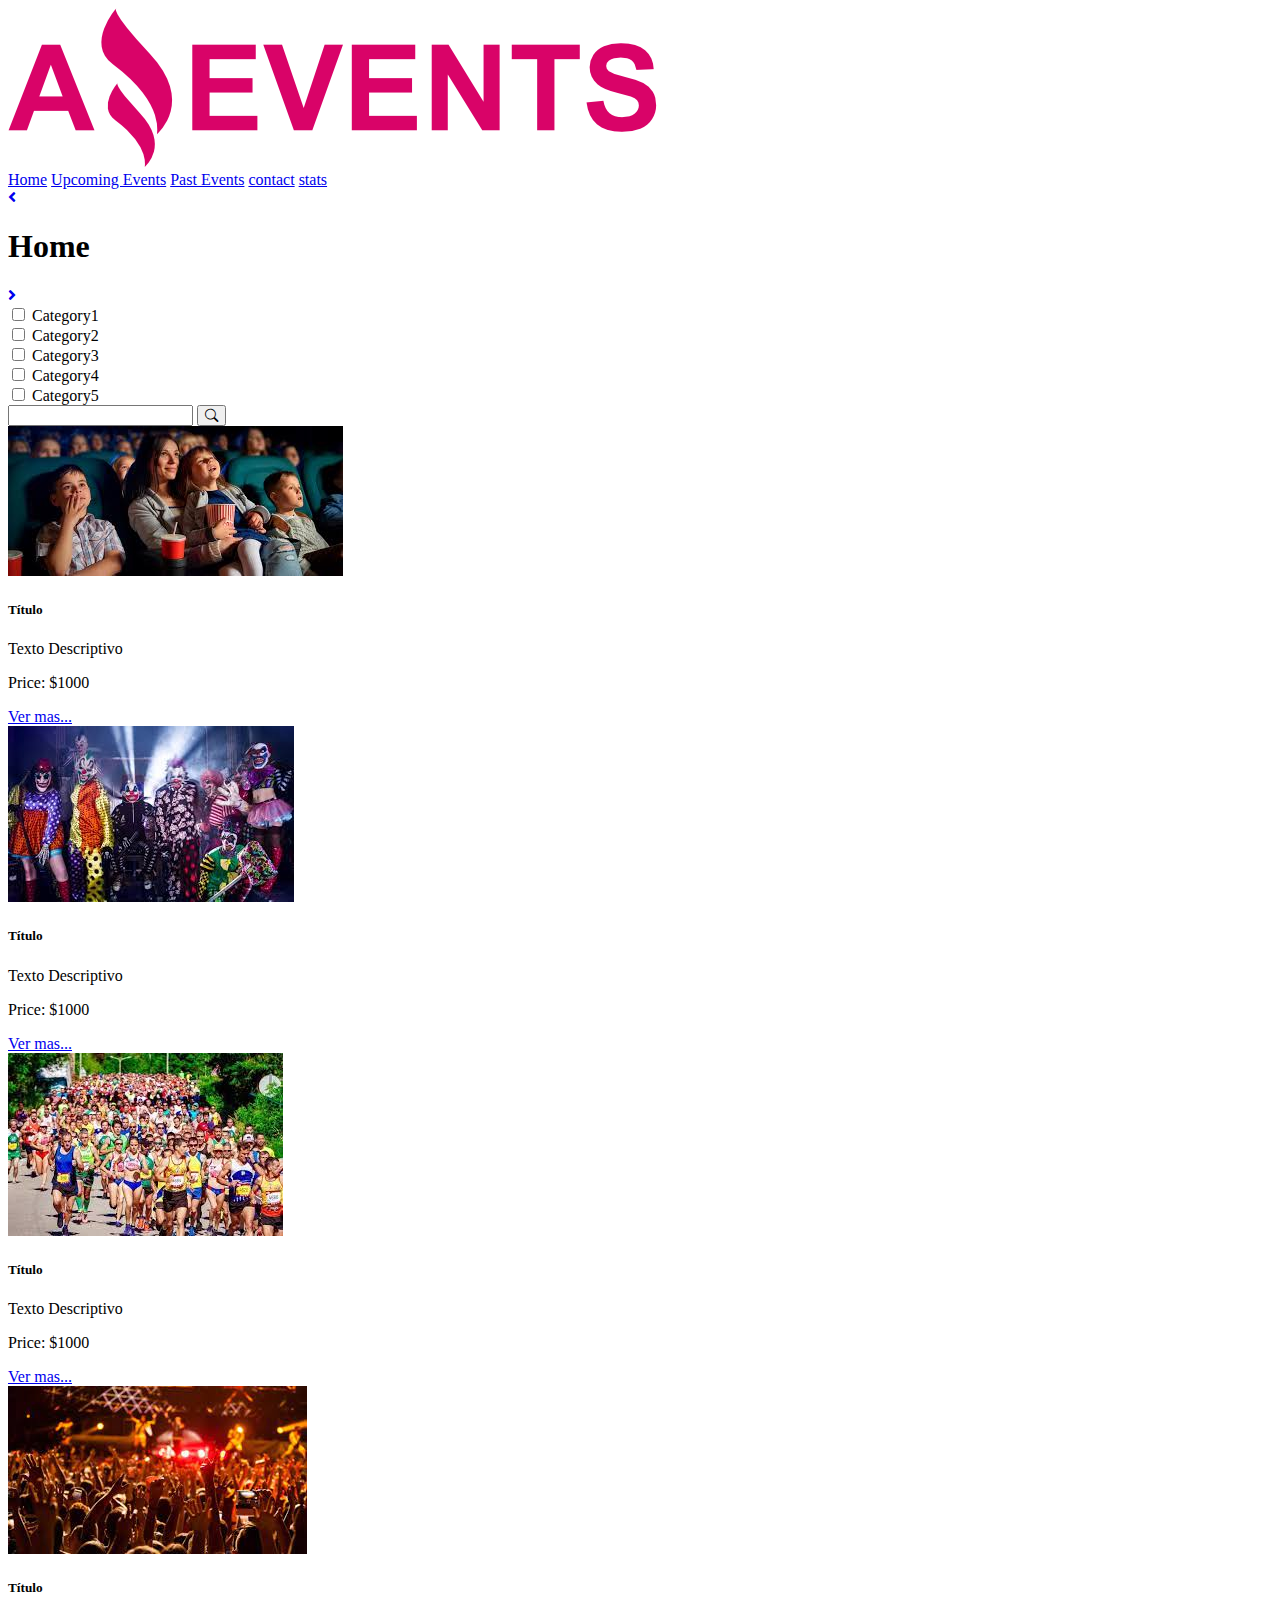
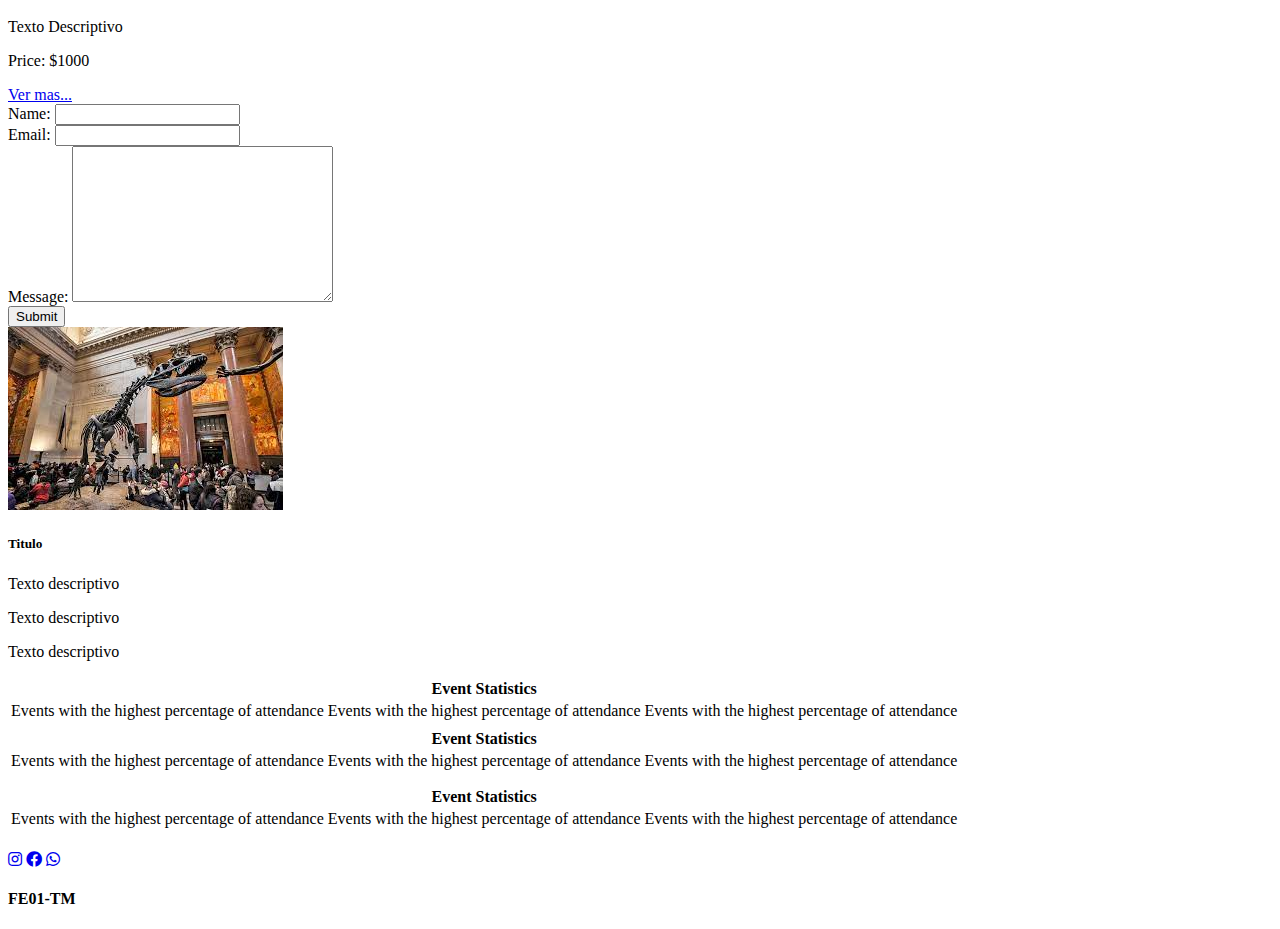
==== index.html @ d7b0214d "final" ====
<!DOCTYPE html>
<html lang="en">

<head>
    <meta charset="UTF-8">
    <meta http-equiv="X-UA-Compatible" content="IE=edge">
    <meta name="viewport" content="width=device-width, initial-scale=1.0">
    <link rel="shortcut icon" href="./assets/images/favicon-AmazingEvents.ico" type="image/x-icon">
    <link href="https://cdnjs.cloudflare.com/ajax/libs/font-awesome/5.15.3/css/all.min.css" rel="stylesheet">
    <link href="https://cdn.jsdelivr.net/npm/bootstrap@5.3.0-alpha1/dist/css/bootstrap.min.css" rel="stylesheet"
        integrity="sha384-GLhlTQ8iRABdZLl6O3oVMWSktQOp6b7In1Zl3/Jr59b6EGGoI1aFkw7cmDA6j6gD" crossorigin="anonymous">
    <link rel="stylesheet" href="https://cdn.jsdelivr.net/npm/bootstrap-icons@1.10.3/font/bootstrap-icons.css">
    <link rel="stylesheet" href="./assets/styles/style.css">
    <title>Home</title>
</head>

<body class="conteiner">

    <header class="d-flex justify-content-between align-items-center p-5 bg-primary-subtle">
        <div class="logo col-1">
            <a href="../index.html">
                <img src="./assets/images/Logo_Amazing_Events.png" alt="Logo_Amazing_Events"
                    class="img-fluid img-thumbnail rounded-0">
            </a>
        </div>
        <!-- Menu -->
        <nav class="btn-menu d-flex justify-content-between align-items-center">
            <a href="./index.html" class="btn col-2 py-3 btn-primary rounded-0">Home</a>
            <a href="./pages/upcoming_events.html" class="btn col-3 btn-outline-primary rounded-0">Upcoming Events</a>
            <a href="./pages/past_events.html" class="btn col-2 btn-outline-primary rounded-0">Past Events</a>
            <a href="./pages/contact.html" class="btn col-2 py-3 btn-outline-primary rounded-0">contact</a>
            <a href="./pages/stats.html" class="btn col-2 py-3 btn-outline-primary rounded-0">stats</a>
        </nav>
    </header>
    <main>
        <!-- Title -->
        <div class="d-flex justify-content-between align-items-center p-5 bg-info-subtle">
            <a href="#" class="h1"><i class="fa fa-solid fa-angle-left"></i></a>
            <h1>Home</h1>
            <a href="./pages/upcoming_events.html" class="h1"><i class="fa fa-solid fa-angle-right"></i></a>
        </div>
        <!-- Search -->
        <div class="d-flex flex-column flex-lg-row  justify-content-between align-items-center p-5">
            <div class="d-flex justify-content-between align-items-center">
                <div class="me-3">
                    <input type="checkbox" name="category" id="category1">
                    <label for="category1">Category1</label>
                </div>
                <div class="me-3">
                    <input type="checkbox" name="category" id="category2">
                    <label for="category2">Category2</label>
                </div>
                <div class="me-3">
                    <input type="checkbox" name="category" id="category3">
                    <label for="category3">Category3</label>
                </div>
                <div class="me-3">
                    <input type="checkbox" name="category" id="category4">
                    <label for="category4">Category4</label>
                </div>
                <div>
                    <input type="checkbox" name="category" id="category5">
                    <label for="category5">Category5</label>
                </div>
            </div>
            <div class="d-flex justify-content-between align-items-center">
                <input type="text" name="search" id="search">
                <button class="btn p-0 px-1 btn-primary rounded-0" for="search"><i class="bi bi-search"></i></button>
            </div>
        </div>
        <!-- Cards -->
        <div class="d-flex justify-content-around align-items-center vh-50">
            <div class="card h-100 rounded-0 col-2">
                <img src="./assets/images/Cinema.jpg" class="card-img-top rounded-0" alt="...">
                <div class="card-body d-flex flex-column align-items-center">
                    <h5 class="card-title">Título</h5>
                    <p class="card-text">Texto Descriptivo</p>
                    <div>
                        <p class="d-inline">Price: $1000</p>
                        <a href="#" class="btn btn-primary rounded-0">Ver mas...</a>
                    </div>
                </div>
            </div>
            <div class="card h-100 rounded-0 col-2">
                <img src="./assets/images/Costume_Party.jpg" class="card-img-top rounded-0" alt="...">
                <div class="card-body d-flex flex-column align-items-center">
                    <h5 class="card-title">Título</h5>
                    <p class="card-text">Texto Descriptivo</p>
                    <div>
                        <p class="d-inline">Price: $1000</p>
                        <a href="#" class="btn btn-primary rounded-0">Ver mas...</a>
                    </div>
                </div>
            </div>
            <div class="card h-100 rounded-0 col-2">
                <img src="./assets/images/Marathon.jpg" class="card-img-top rounded-0" alt="...">
                <div class="card-body d-flex flex-column align-items-center">
                    <h5 class="card-title">Título</h5>
                    <p class="card-text">Texto Descriptivo</p>
                    <div>
                        <p class="d-inline">Price: $1000</p>
                        <a href="#" class="btn btn-primary rounded-0">Ver mas...</a>
                    </div>
                </div>
            </div>
            <div class="card h-100 rounded-0 col-2">
                <img src="./assets/images/Music_Concert.jpg" class="card-img-top rounded-0" alt="...">
                <div class="card-body d-flex flex-column align-items-center">
                    <h5 class="card-title">Título</h5>
                    <p class="card-text">Texto Descriptivo</p>
                    <div>
                        <p class="d-inline">Price: $1000</p>
                        <a href="#" class="btn btn-primary rounded-0">Ver mas...</a>
                    </div>
                </div>
            </div>
        </div>
        <!-- form -->
        <form action="" class="col-6 my-5 mx-auto">
            <div class="mb-3">
                <label for="name" class="form-label">Name:</label>
                <input type="text" name="name" id="name" class="form-control">
            </div>
            <div class="mb-3">
                <label for="email" class="form-label">Email:</label>
                <input type="text" name="email" id="email" class="form-control">
            </div>
            <div class="mb-3">
                <label for="Message" class="form-label">Message:</label>
                <textarea name="message" id="message" cols="30" rows="10" class="form-control"></textarea>
            </div>
            <button type="submit" class="btn btn-primary rounded-0">Submit</button>
        </form>
        <!-- Detail -->
        <div class="card mb-3 mx-auto rounded-0" style="max-width: 680px;">
            <div class="row g-0 d-flex align-items-center">
                <div class="col-md-6">
                    <img src="./assets/images/Museum_Tour.jpg" class="img-fluid m-4" alt="...">
                </div>
                <div class="col-md-6">
                    <div class="card-body border m-4 d-flex flex-column align-items-center">
                        <h5 class="card-title">Titulo</h5>
                        <p class="card-text">Texto descriptivo</p>
                        <p class="card-text">Texto descriptivo</p>
                        <p class="card-text">Texto descriptivo</p>
                    </div>
                </div>
            </div>
        </div>
        <!-- Table -->
        <table class="table mx-auto my-0">
            <thead class="table-light">
                <tr>
                    <th colspan="3" class="border">Event Statistics</th>
                </tr>
            </thead>
            <tbody>
                <tr>
                    <td class="border">Events with the highest percentage of attendance</td>
                    <td class="border">Events with the highest percentage of attendance</td>
                    <td class="border">Events with the highest percentage of attendance</td>
                </tr>
                <tr>
                    <td class="border p-3"></td>
                    <td class="border p-3"></td>
                    <td class="border p-3"></td>
                </tr>
            </tbody>
        </table>
        <table class="table mx-auto my-0">
            <thead class="table-light">
                <tr>
                    <th colspan="3" class="border">Event Statistics</th>
                </tr>
            </thead>
            <tbody>
                <tr>
                    <td class="border">Events with the highest percentage of attendance</td>
                    <td class="border">Events with the highest percentage of attendance</td>
                    <td class="border">Events with the highest percentage of attendance</td>
                </tr>
                <tr>
                    <td class="border p-3"></td>
                    <td class="border p-3"></td>
                    <td class="border p-3"></td>
                </tr>
                <tr>
                    <td class="border p-3"></td>
                    <td class="border p-3"></td>
                    <td class="border p-3"></td>
                </tr>
                <tr>
                    <td class="border p-3"></td>
                    <td class="border p-3"></td>
                    <td class="border p-3"></td>
                </tr>
            </tbody>
        </table>
        <table class="table mx-auto my-0">
            <thead class="table-light">
                <tr>
                    <th colspan="3" class="border">Event Statistics</th>
                </tr>
            </thead>
            <tbody>
                <tr>
                    <td class="border">Events with the highest percentage of attendance</td>
                    <td class="border">Events with the highest percentage of attendance</td>
                    <td class="border">Events with the highest percentage of attendance</td>
                </tr>
                <tr>
                    <td class="border p-3"></td>
                    <td class="border p-3"></td>
                    <td class="border p-3"></td>
                </tr>
                <tr>
                    <td class="border p-3"></td>
                    <td class="border p-3"></td>
                    <td class="border p-3"></td>
                </tr>
                <tr>
                    <td class="border p-3"></td>
                    <td class="border p-3"></td>
                    <td class="border p-3"></td>
                </tr>
                <tr>
                    <td class="border p-3"></td>
                    <td class="border p-3"></td>
                    <td class="border p-3"></td>
                </tr>
                <tr>
                    <td class="border p-3"></td>
                    <td class="border p-3"></td>
                    <td class="border p-3"></td>
                </tr>
            </tbody>
        </table>
    </main>
    <footer class="d-flex justify-content-between align-items-center py-2 px-5 bg-primary-subtle">
        <div class="d-flex justify-content-between align-items-center">
            <a href="https://www.instagram.com/" class="me-5 text-danger fs-3"><i class="fab fa-instagram"></i></a>
            <a href="https://www.facebook.com/" class="me-5 text-primary fs-3"><i class="fab fa-facebook"></i></a>
            <a href="https://wa.me/54011234567"><i class="fab fa-whatsapp text-success fs-3"></i></a>
        </div>
        <h4>FE01-TM</h4>
    </footer>
    <script src="https://cdn.jsdelivr.net/npm/bootstrap@5.3.0-alpha1/dist/js/bootstrap.bundle.min.js"
        integrity="sha384-w76AqPfDkMBDXo30jS1Sgez6pr3x5MlQ1ZAGC+nuZB+EYdgRZgiwxhTBTkF7CXvN"
        crossorigin="anonymous"></script>
</body>

</html>
---- assets/styles/style.css ----
#ancla h3,
#ancla p,
#ancla h5 {
    text-decoration: none;
}



@media (max-width: 620px) {
    div div label {
        font-size: 12px;
    }
}
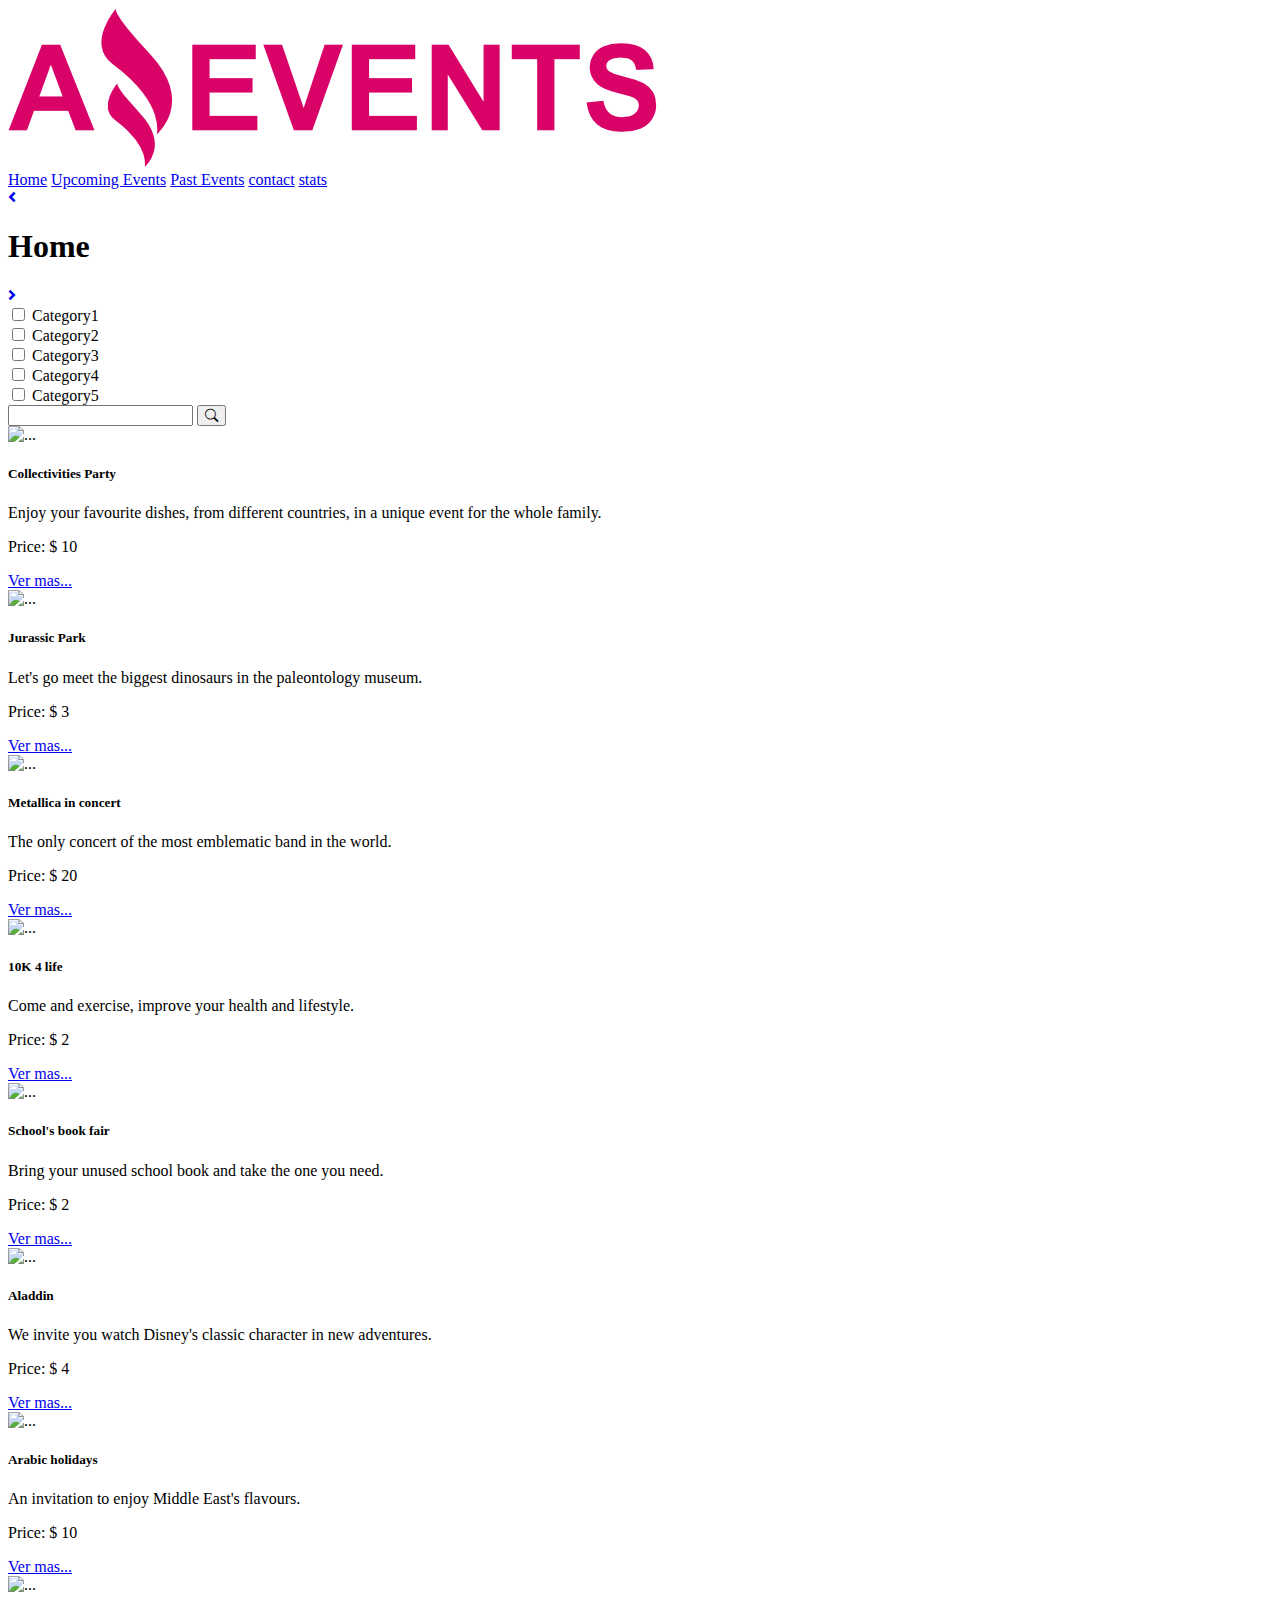
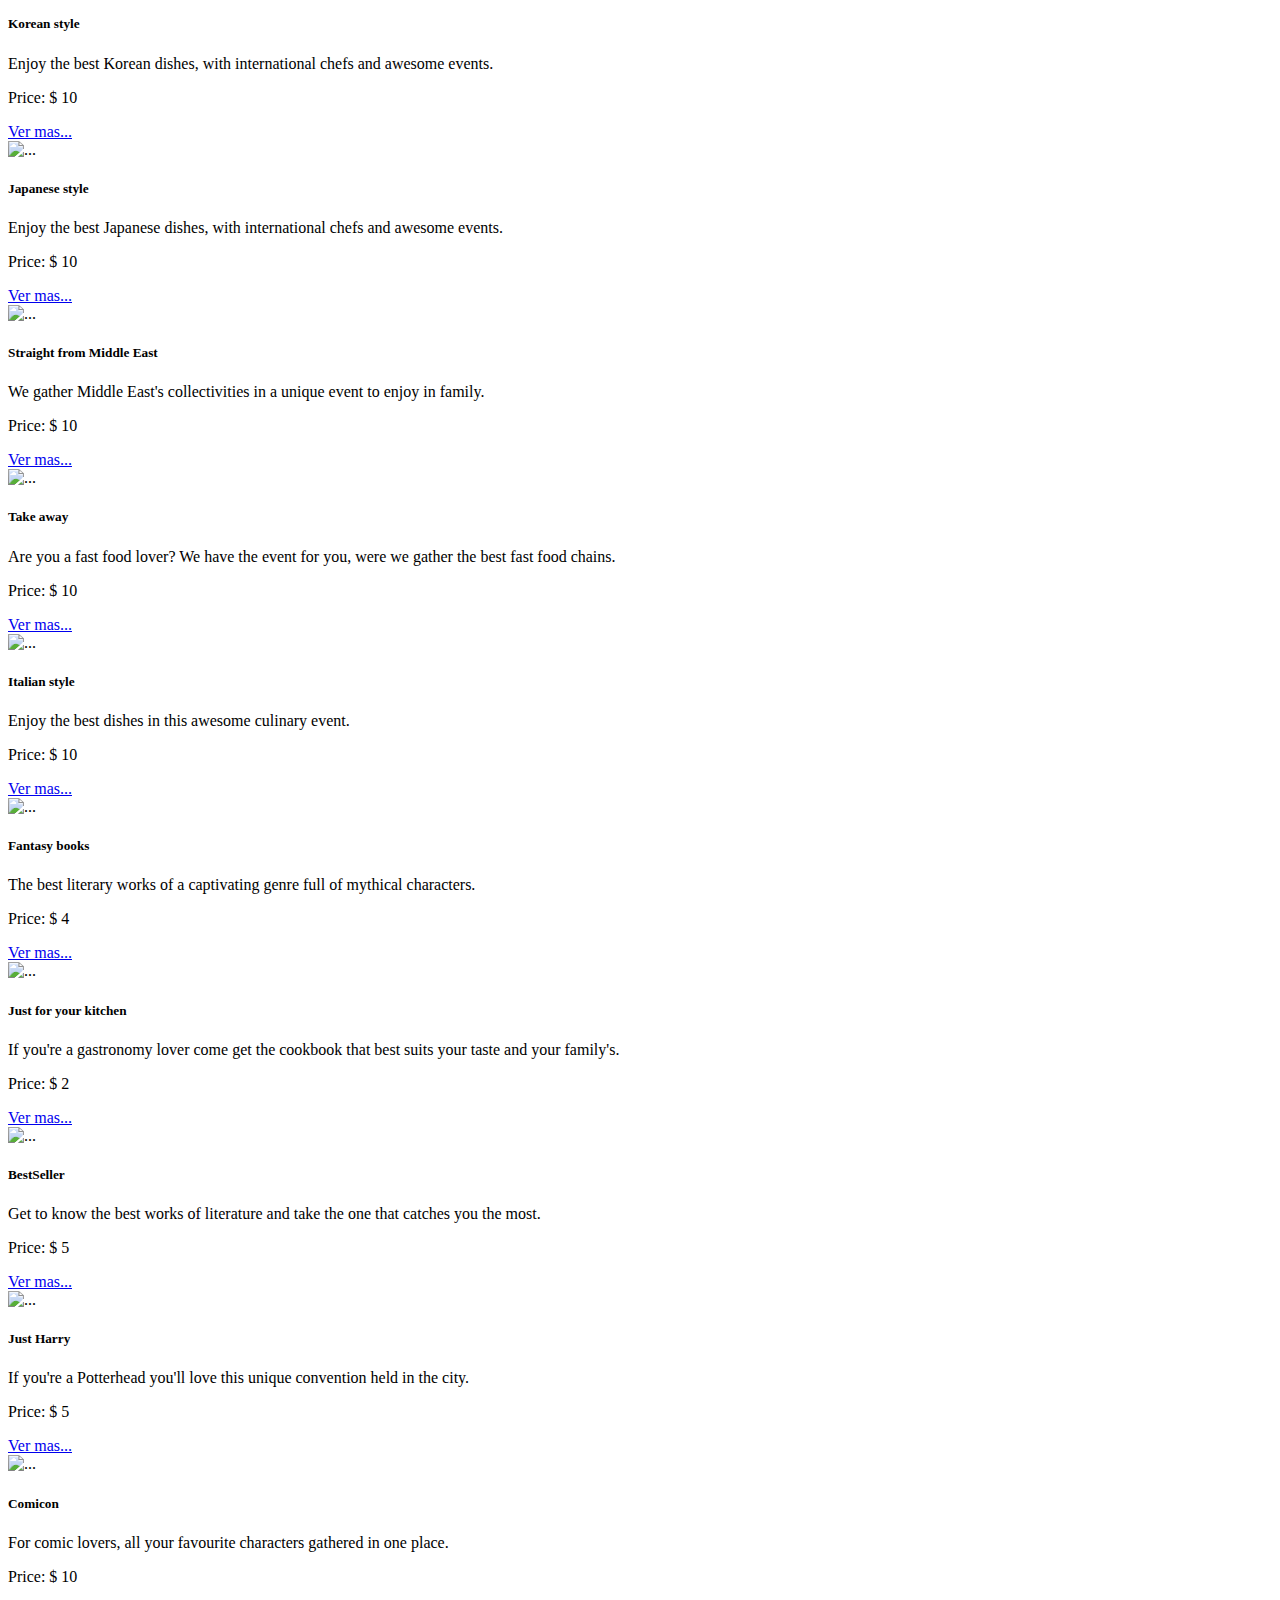
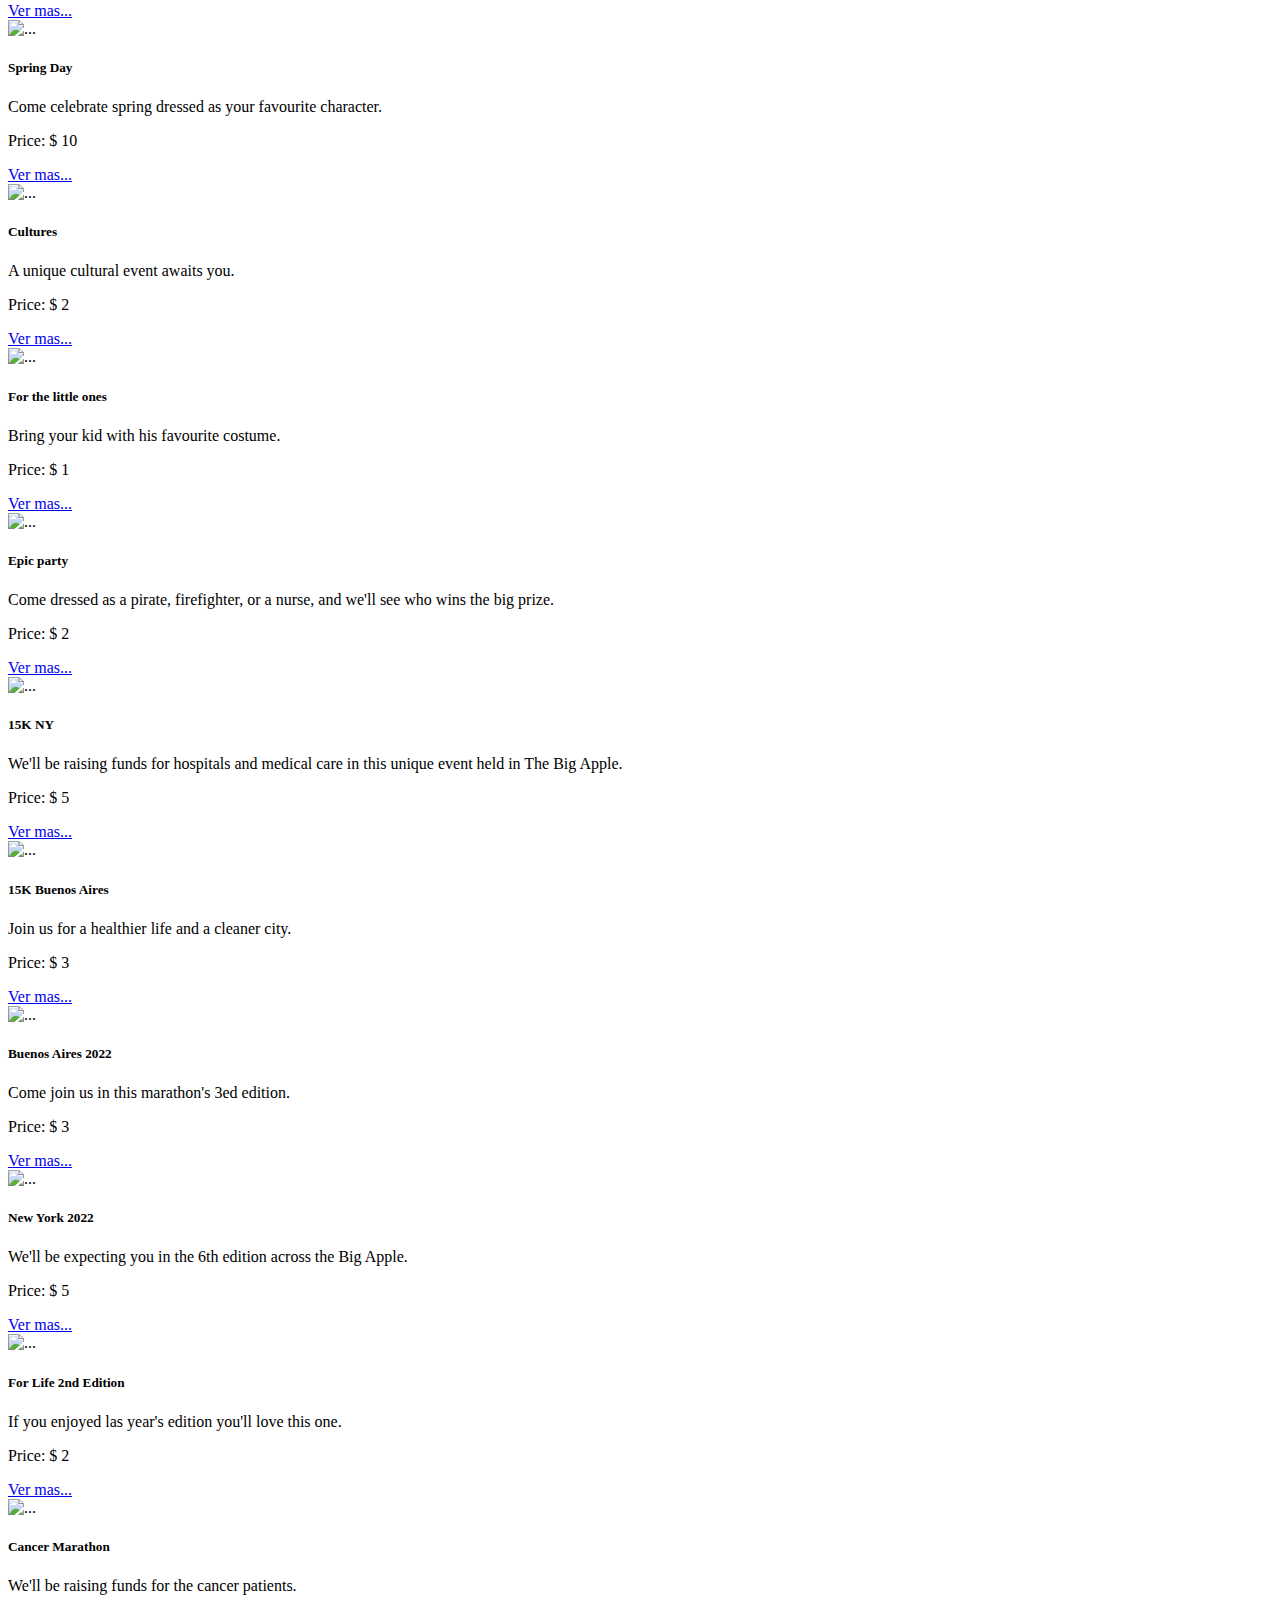
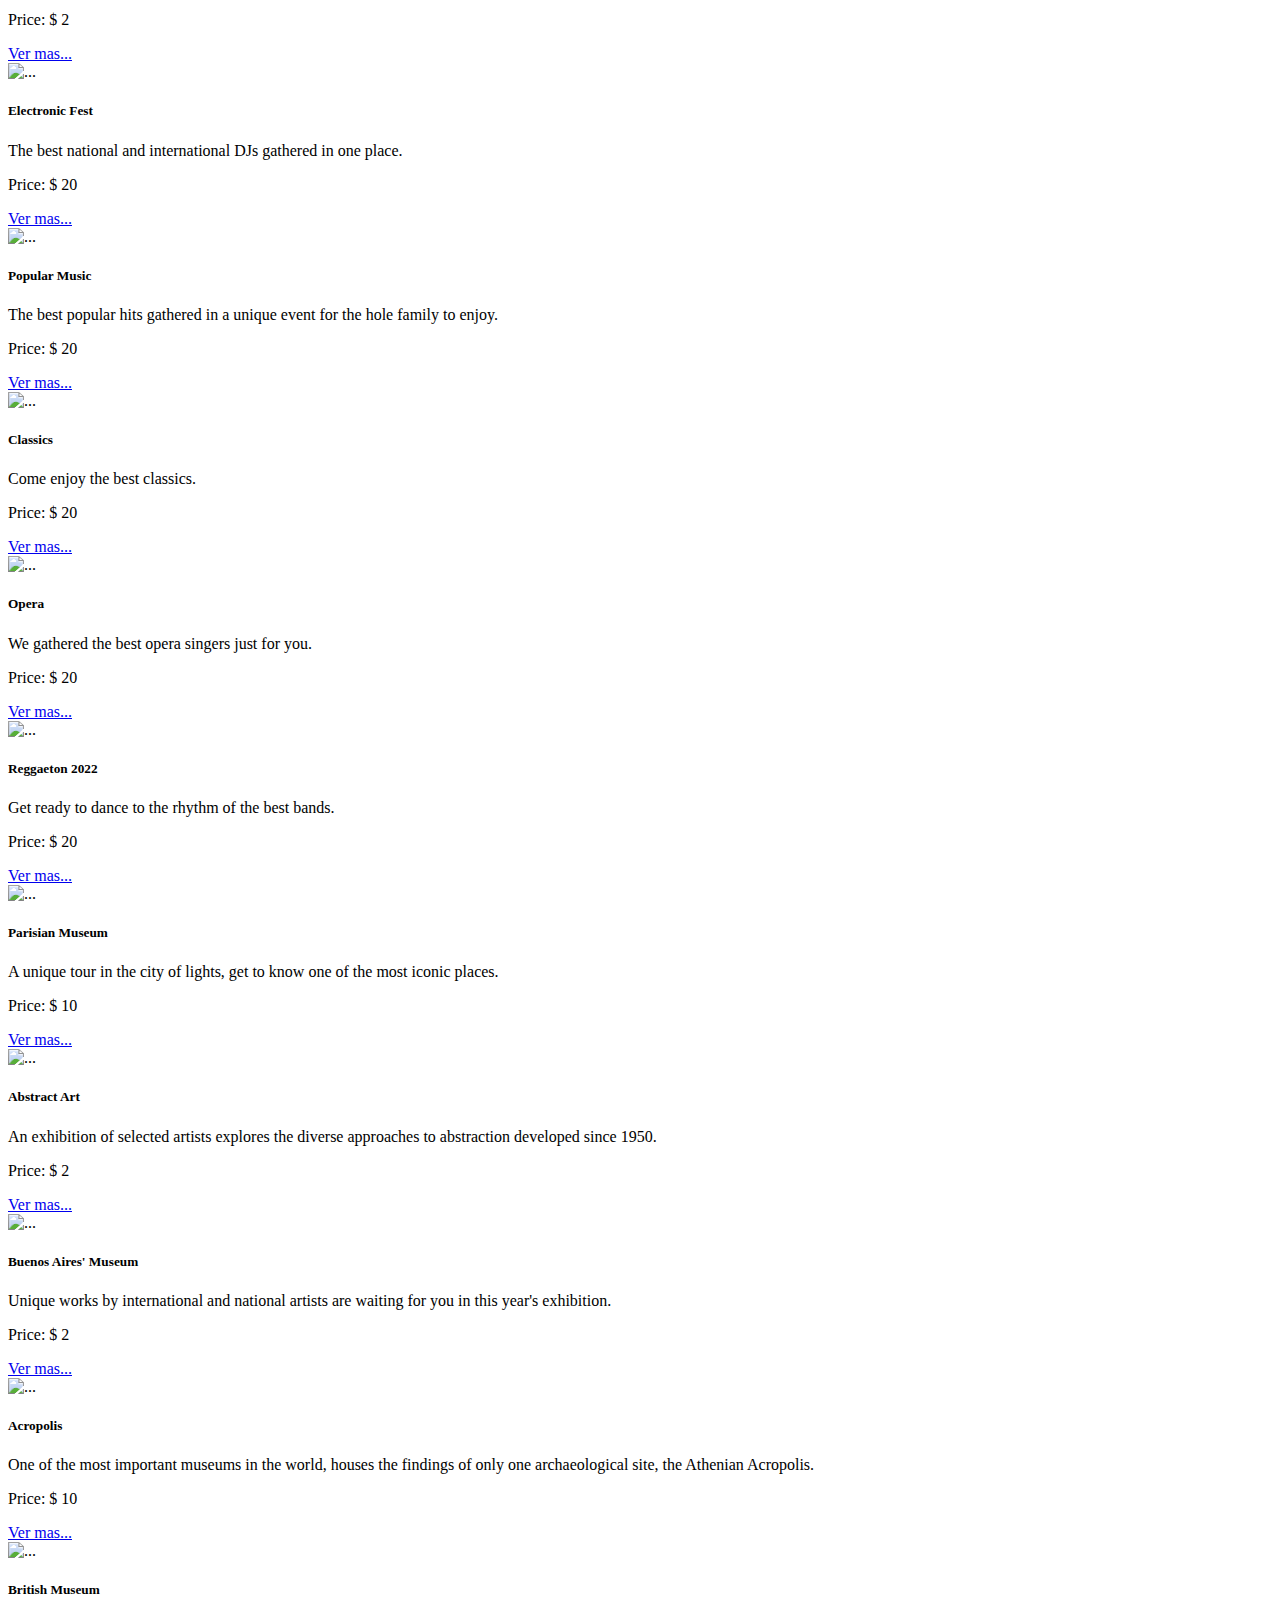
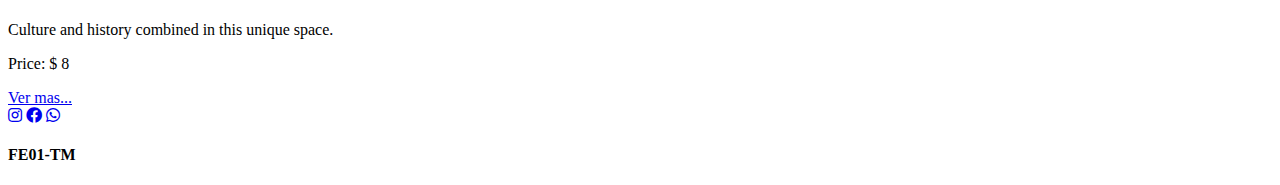
==== commit bf439cce: "cards in index done" ====
--- a/index.html
+++ b/index.html
@@ -69,172 +69,9 @@
             </div>
         </div>
         <!-- Cards -->
-        <div class="d-flex justify-content-around align-items-center vh-50">
-            <div class="card h-100 rounded-0 col-2">
-                <img src="./assets/images/Cinema.jpg" class="card-img-top rounded-0" alt="...">
-                <div class="card-body d-flex flex-column align-items-center">
-                    <h5 class="card-title">Título</h5>
-                    <p class="card-text">Texto Descriptivo</p>
-                    <div>
-                        <p class="d-inline">Price: $1000</p>
-                        <a href="#" class="btn btn-primary rounded-0">Ver mas...</a>
-                    </div>
-                </div>
-            </div>
-            <div class="card h-100 rounded-0 col-2">
-                <img src="./assets/images/Costume_Party.jpg" class="card-img-top rounded-0" alt="...">
-                <div class="card-body d-flex flex-column align-items-center">
-                    <h5 class="card-title">Título</h5>
-                    <p class="card-text">Texto Descriptivo</p>
-                    <div>
-                        <p class="d-inline">Price: $1000</p>
-                        <a href="#" class="btn btn-primary rounded-0">Ver mas...</a>
-                    </div>
-                </div>
-            </div>
-            <div class="card h-100 rounded-0 col-2">
-                <img src="./assets/images/Marathon.jpg" class="card-img-top rounded-0" alt="...">
-                <div class="card-body d-flex flex-column align-items-center">
-                    <h5 class="card-title">Título</h5>
-                    <p class="card-text">Texto Descriptivo</p>
-                    <div>
-                        <p class="d-inline">Price: $1000</p>
-                        <a href="#" class="btn btn-primary rounded-0">Ver mas...</a>
-                    </div>
-                </div>
-            </div>
-            <div class="card h-100 rounded-0 col-2">
-                <img src="./assets/images/Music_Concert.jpg" class="card-img-top rounded-0" alt="...">
-                <div class="card-body d-flex flex-column align-items-center">
-                    <h5 class="card-title">Título</h5>
-                    <p class="card-text">Texto Descriptivo</p>
-                    <div>
-                        <p class="d-inline">Price: $1000</p>
-                        <a href="#" class="btn btn-primary rounded-0">Ver mas...</a>
-                    </div>
-                </div>
-            </div>
-        </div>
-        <!-- form -->
-        <form action="" class="col-6 my-5 mx-auto">
-            <div class="mb-3">
-                <label for="name" class="form-label">Name:</label>
-                <input type="text" name="name" id="name" class="form-control">
-            </div>
-            <div class="mb-3">
-                <label for="email" class="form-label">Email:</label>
-                <input type="text" name="email" id="email" class="form-control">
-            </div>
-            <div class="mb-3">
-                <label for="Message" class="form-label">Message:</label>
-                <textarea name="message" id="message" cols="30" rows="10" class="form-control"></textarea>
-            </div>
-            <button type="submit" class="btn btn-primary rounded-0">Submit</button>
-        </form>
-        <!-- Detail -->
-        <div class="card mb-3 mx-auto rounded-0" style="max-width: 680px;">
-            <div class="row g-0 d-flex align-items-center">
-                <div class="col-md-6">
-                    <img src="./assets/images/Museum_Tour.jpg" class="img-fluid m-4" alt="...">
-                </div>
-                <div class="col-md-6">
-                    <div class="card-body border m-4 d-flex flex-column align-items-center">
-                        <h5 class="card-title">Titulo</h5>
-                        <p class="card-text">Texto descriptivo</p>
-                        <p class="card-text">Texto descriptivo</p>
-                        <p class="card-text">Texto descriptivo</p>
-                    </div>
-                </div>
-            </div>
-        </div>
-        <!-- Table -->
-        <table class="table mx-auto my-0">
-            <thead class="table-light">
-                <tr>
-                    <th colspan="3" class="border">Event Statistics</th>
-                </tr>
-            </thead>
-            <tbody>
-                <tr>
-                    <td class="border">Events with the highest percentage of attendance</td>
-                    <td class="border">Events with the highest percentage of attendance</td>
-                    <td class="border">Events with the highest percentage of attendance</td>
-                </tr>
-                <tr>
-                    <td class="border p-3"></td>
-                    <td class="border p-3"></td>
-                    <td class="border p-3"></td>
-                </tr>
-            </tbody>
-        </table>
-        <table class="table mx-auto my-0">
-            <thead class="table-light">
-                <tr>
-                    <th colspan="3" class="border">Event Statistics</th>
-                </tr>
-            </thead>
-            <tbody>
-                <tr>
-                    <td class="border">Events with the highest percentage of attendance</td>
-                    <td class="border">Events with the highest percentage of attendance</td>
-                    <td class="border">Events with the highest percentage of attendance</td>
-                </tr>
-                <tr>
-                    <td class="border p-3"></td>
-                    <td class="border p-3"></td>
-                    <td class="border p-3"></td>
-                </tr>
-                <tr>
-                    <td class="border p-3"></td>
-                    <td class="border p-3"></td>
-                    <td class="border p-3"></td>
-                </tr>
-                <tr>
-                    <td class="border p-3"></td>
-                    <td class="border p-3"></td>
-                    <td class="border p-3"></td>
-                </tr>
-            </tbody>
-        </table>
-        <table class="table mx-auto my-0">
-            <thead class="table-light">
-                <tr>
-                    <th colspan="3" class="border">Event Statistics</th>
-                </tr>
-            </thead>
-            <tbody>
-                <tr>
-                    <td class="border">Events with the highest percentage of attendance</td>
-                    <td class="border">Events with the highest percentage of attendance</td>
-                    <td class="border">Events with the highest percentage of attendance</td>
-                </tr>
-                <tr>
-                    <td class="border p-3"></td>
-                    <td class="border p-3"></td>
-                    <td class="border p-3"></td>
-                </tr>
-                <tr>
-                    <td class="border p-3"></td>
-                    <td class="border p-3"></td>
-                    <td class="border p-3"></td>
-                </tr>
-                <tr>
-                    <td class="border p-3"></td>
-                    <td class="border p-3"></td>
-                    <td class="border p-3"></td>
-                </tr>
-                <tr>
-                    <td class="border p-3"></td>
-                    <td class="border p-3"></td>
-                    <td class="border p-3"></td>
-                </tr>
-                <tr>
-                    <td class="border p-3"></td>
-                    <td class="border p-3"></td>
-                    <td class="border p-3"></td>
-                </tr>
-            </tbody>
-        </table>
+        <!-- <div id="cardsGrid" class="d-flex justify-content-around align-items-center vh-50"></div> -->
+        <div id="cardsGrid" class="d-flex flex-wrap p-5 gap-5"></div>
+
     </main>
     <footer class="d-flex justify-content-between align-items-center py-2 px-5 bg-primary-subtle">
         <div class="d-flex justify-content-between align-items-center">
@@ -247,6 +84,8 @@
     <script src="https://cdn.jsdelivr.net/npm/bootstrap@5.3.0-alpha1/dist/js/bootstrap.bundle.min.js"
         integrity="sha384-w76AqPfDkMBDXo30jS1Sgez6pr3x5MlQ1ZAGC+nuZB+EYdgRZgiwxhTBTkF7CXvN"
         crossorigin="anonymous"></script>
+    <script src="./assets/script/data.js"></script>
+    <script src="./assets/script/index.js"></script>
 </body>
 
 </html>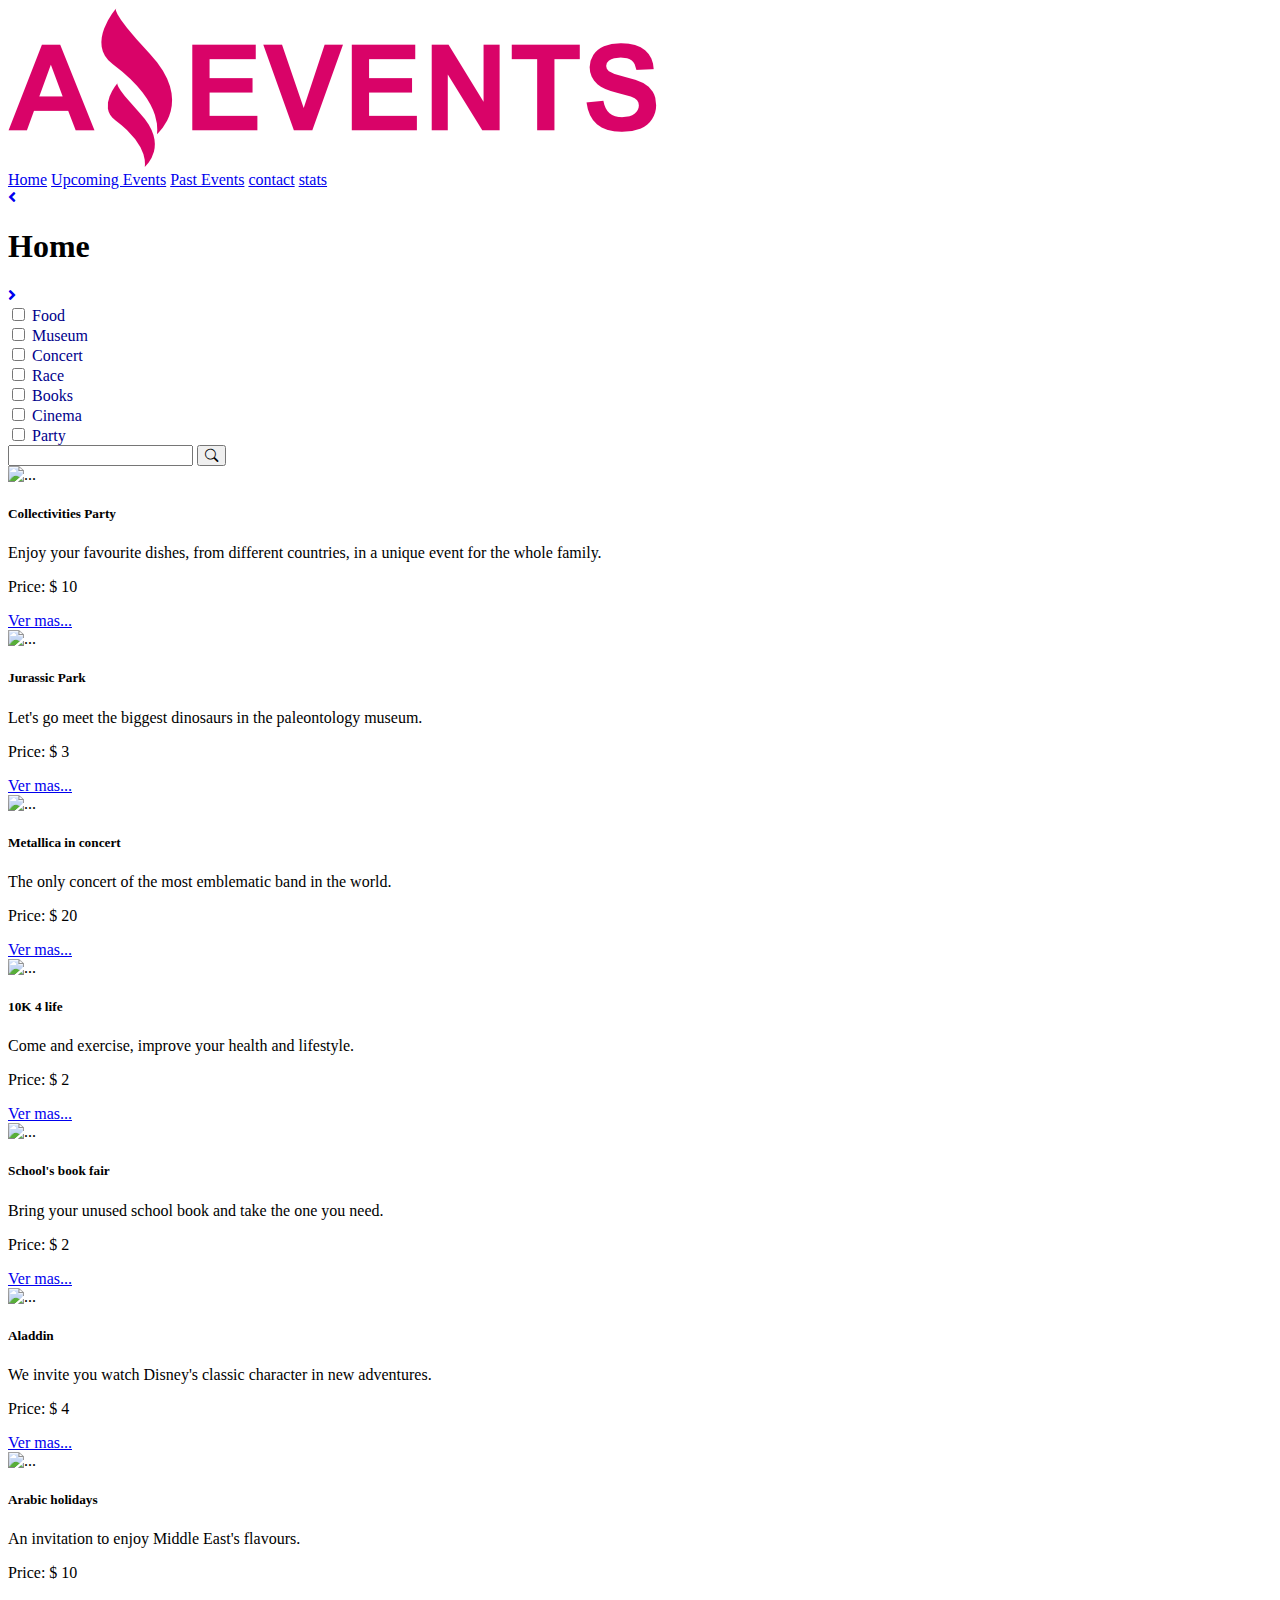
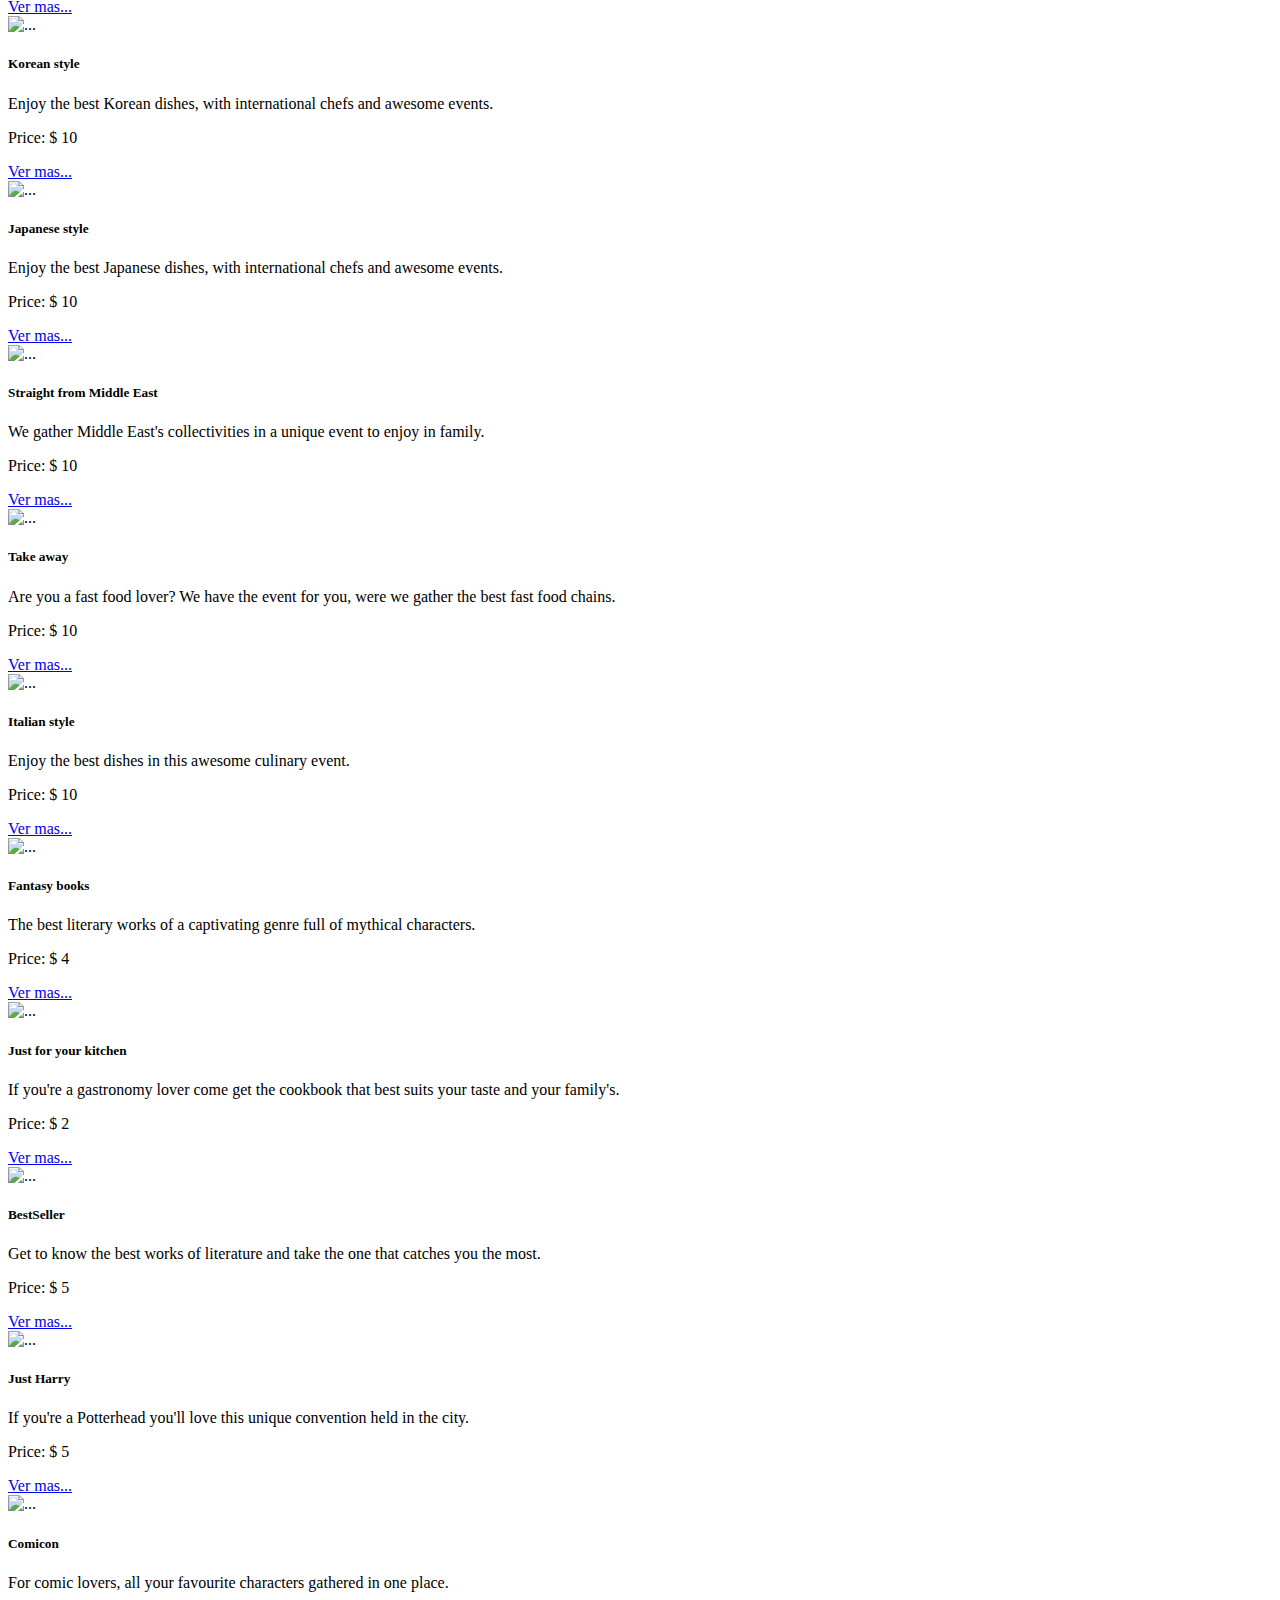
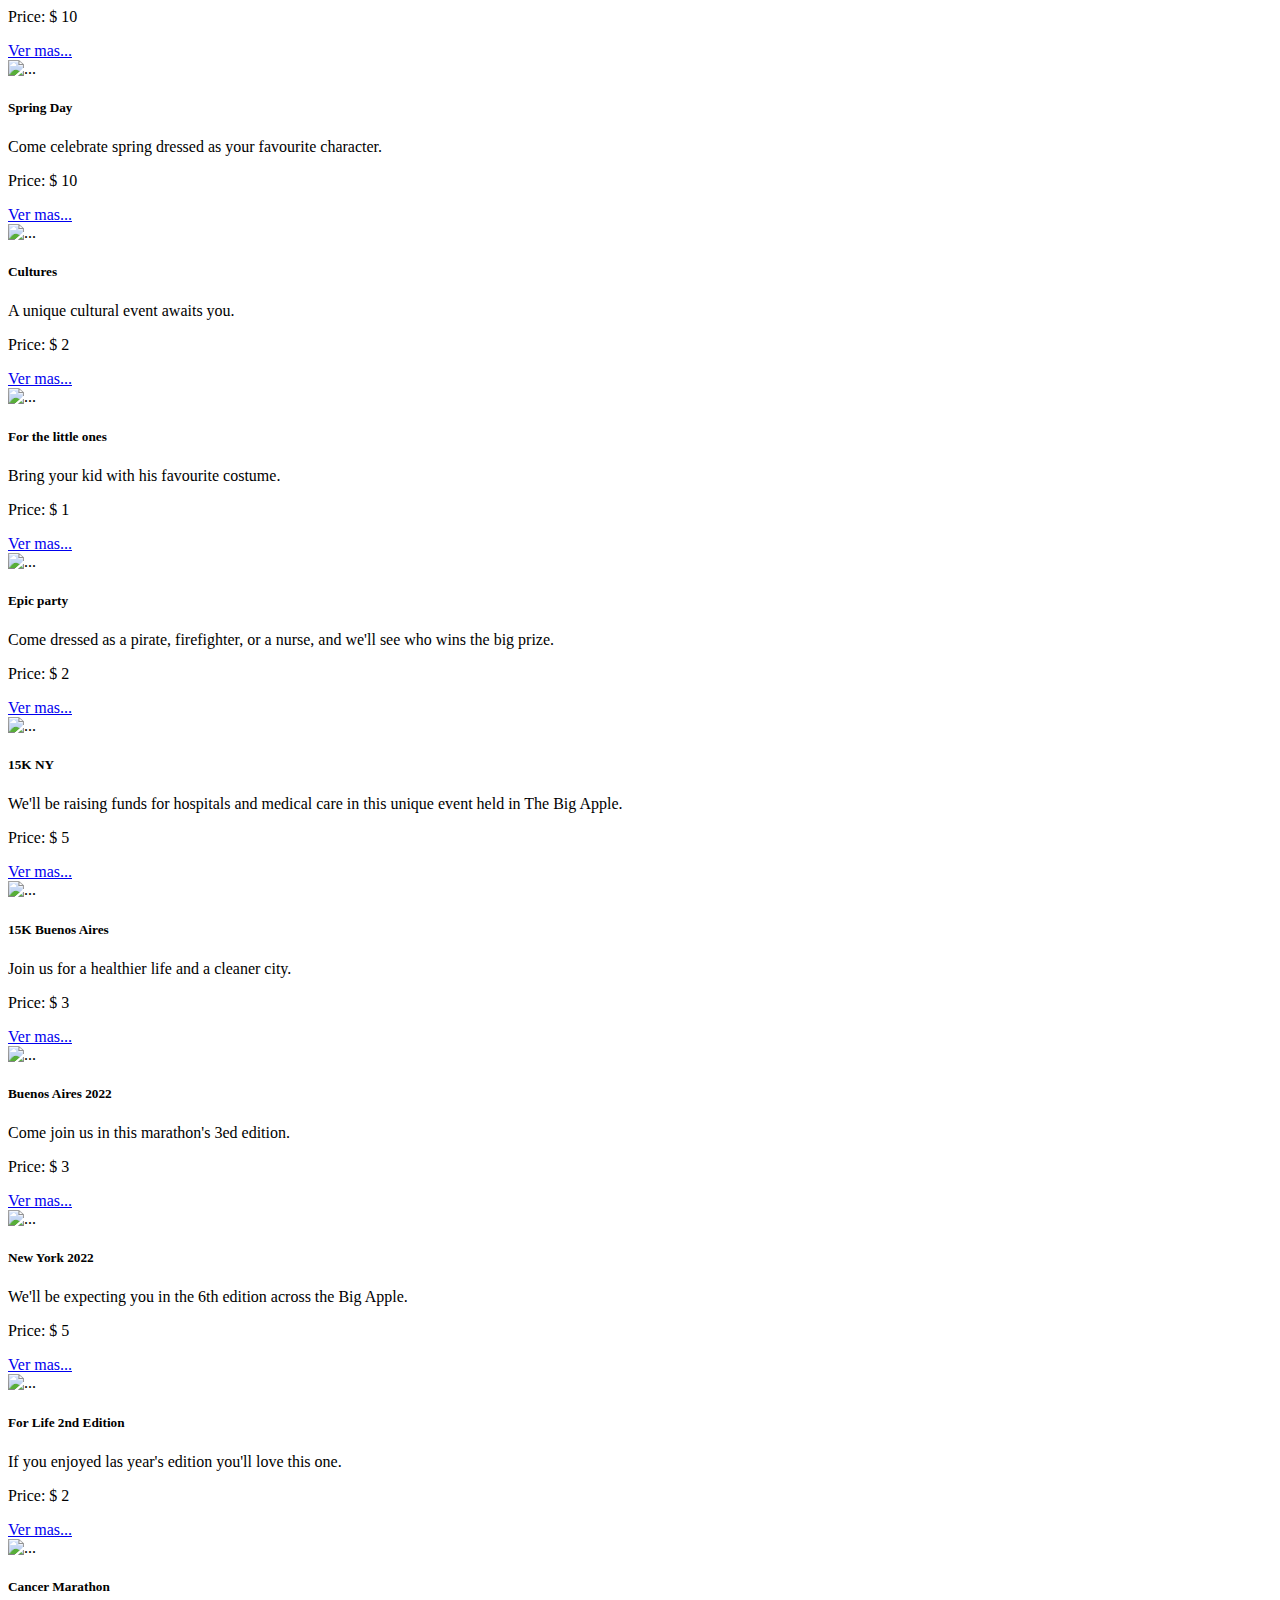
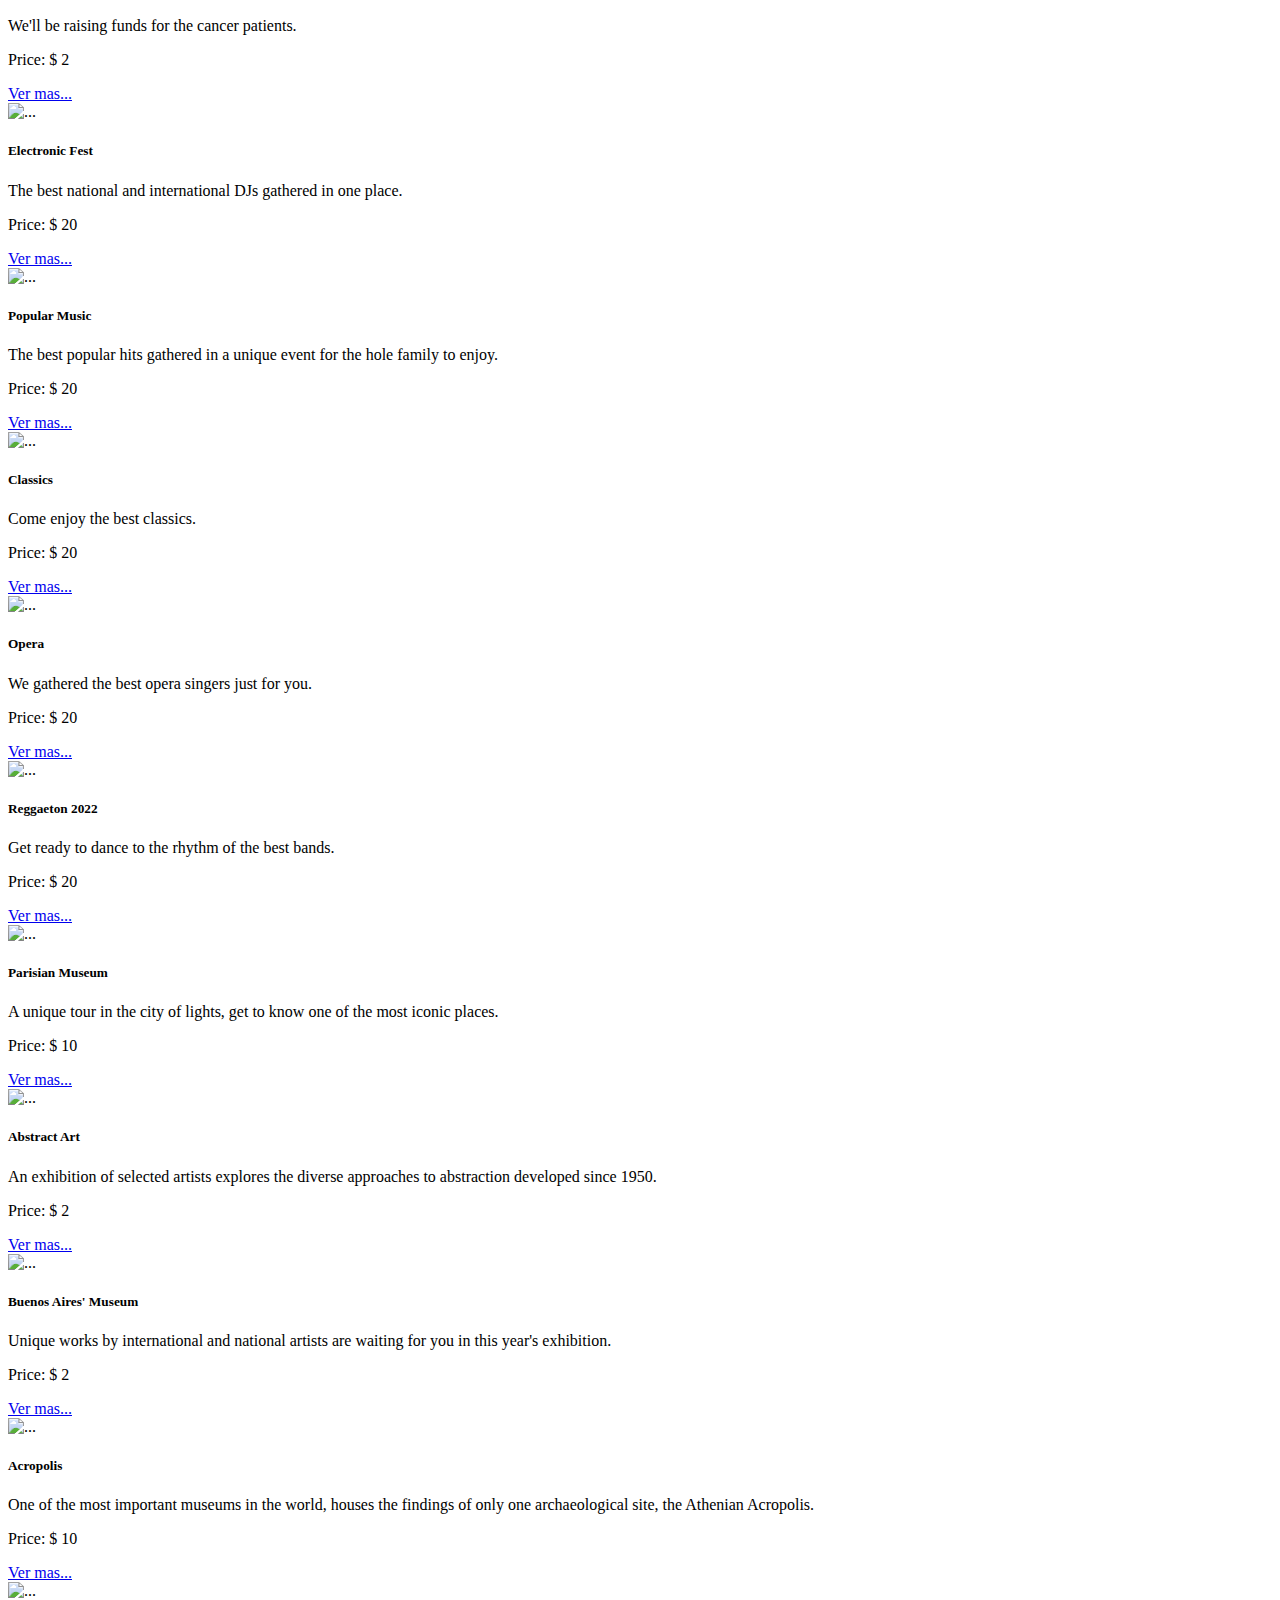
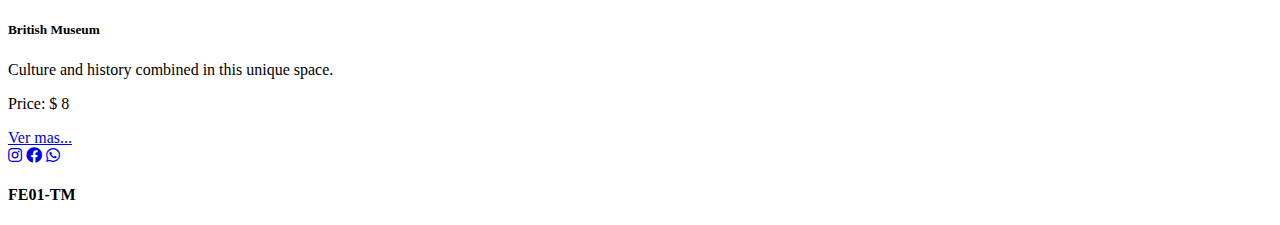
==== commit e483ee2b: "generacion automatica de checkbox de  categorias" ====
--- a/index.html
+++ b/index.html
@@ -41,27 +41,8 @@
         </div>
         <!-- Search -->
         <div class="d-flex flex-column flex-lg-row  justify-content-between align-items-center p-5">
-            <div class="d-flex justify-content-between align-items-center">
-                <div class="me-3">
-                    <input type="checkbox" name="category" id="category1">
-                    <label for="category1">Category1</label>
-                </div>
-                <div class="me-3">
-                    <input type="checkbox" name="category" id="category2">
-                    <label for="category2">Category2</label>
-                </div>
-                <div class="me-3">
-                    <input type="checkbox" name="category" id="category3">
-                    <label for="category3">Category3</label>
-                </div>
-                <div class="me-3">
-                    <input type="checkbox" name="category" id="category4">
-                    <label for="category4">Category4</label>
-                </div>
-                <div>
-                    <input type="checkbox" name="category" id="category5">
-                    <label for="category5">Category5</label>
-                </div>
+            <div id="categoriesMenu" class="d-flex justify-content-between align-items-center">
+
             </div>
             <div class="d-flex justify-content-between align-items-center">
                 <input type="text" name="search" id="search">
@@ -70,7 +51,7 @@
         </div>
         <!-- Cards -->
         <!-- <div id="cardsGrid" class="d-flex justify-content-around align-items-center vh-50"></div> -->
-        <div id="cardsGrid" class="d-flex flex-wrap p-5 gap-5"></div>
+        <div id="cardsGrid" class="d-flex flex-wrap p-5 gap-5 vh-50"></div>
 
     </main>
     <footer class="d-flex justify-content-between align-items-center py-2 px-5 bg-primary-subtle">
--- a/assets/styles/style.css
+++ b/assets/styles/style.css
@@ -4,7 +4,13 @@
     text-decoration: none;
 }
 
-
+/* footer {
+    position: absolute;
+    width: 100%;
+    height: 6.5rem;
+    padding: 1rem 2rem;
+    bottom: 0;
+} */
 
 @media (max-width: 620px) {
     div div label {
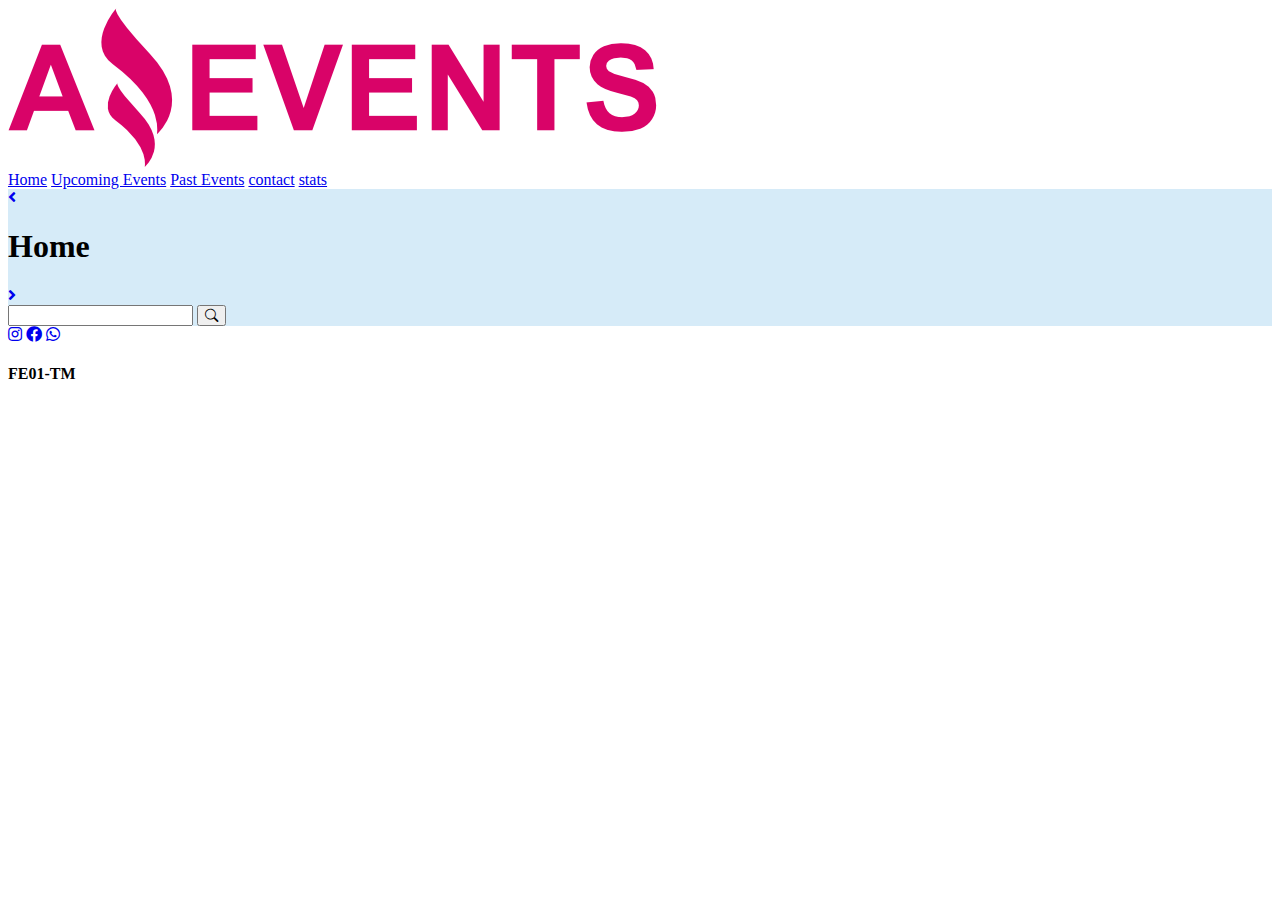
==== commit 674e6baf: "creo otra rama para ver un commit anterior" ====
--- a/index.html
+++ b/index.html
@@ -45,8 +45,9 @@
 
             </div>
             <div class="d-flex justify-content-between align-items-center">
-                <input type="text" name="search" id="search">
-                <button class="btn p-0 px-1 btn-primary rounded-0" for="search"><i class="bi bi-search"></i></button>
+                <input type="text" name="search" id="searchText">
+                <button class="btn p-0 px-1 btn-primary rounded-0" for="search" id="searchBtn"><i
+                        class="bi bi-search"></i></button>
             </div>
         </div>
         <!-- Cards -->
@@ -65,8 +66,8 @@
     <script src="https://cdn.jsdelivr.net/npm/bootstrap@5.3.0-alpha1/dist/js/bootstrap.bundle.min.js"
         integrity="sha384-w76AqPfDkMBDXo30jS1Sgez6pr3x5MlQ1ZAGC+nuZB+EYdgRZgiwxhTBTkF7CXvN"
         crossorigin="anonymous"></script>
+    <script src="./assets/script/index.js"></script>
     <script src="./assets/script/data.js"></script>
-    <script src="./assets/script/index.js"></script>
 </body>
 
 </html>--- a/assets/styles/style.css
+++ b/assets/styles/style.css
@@ -12,6 +12,28 @@
     bottom: 0;
 } */
 
+main {
+    background-color: rgb(214, 235, 248);
+}
+
+#cardsGrid {
+    background-color: azure;
+}
+
+#cardsGrid div {
+    height: 260px;
+    background-color: lightblue;
+}
+
+#cardsGrid div p {
+    height: 500px;
+}
+
+#cardsGrid div img {
+    height: 100px;
+    object-fit: cover;
+}
+
 @media (max-width: 620px) {
     div div label {
         font-size: 12px;
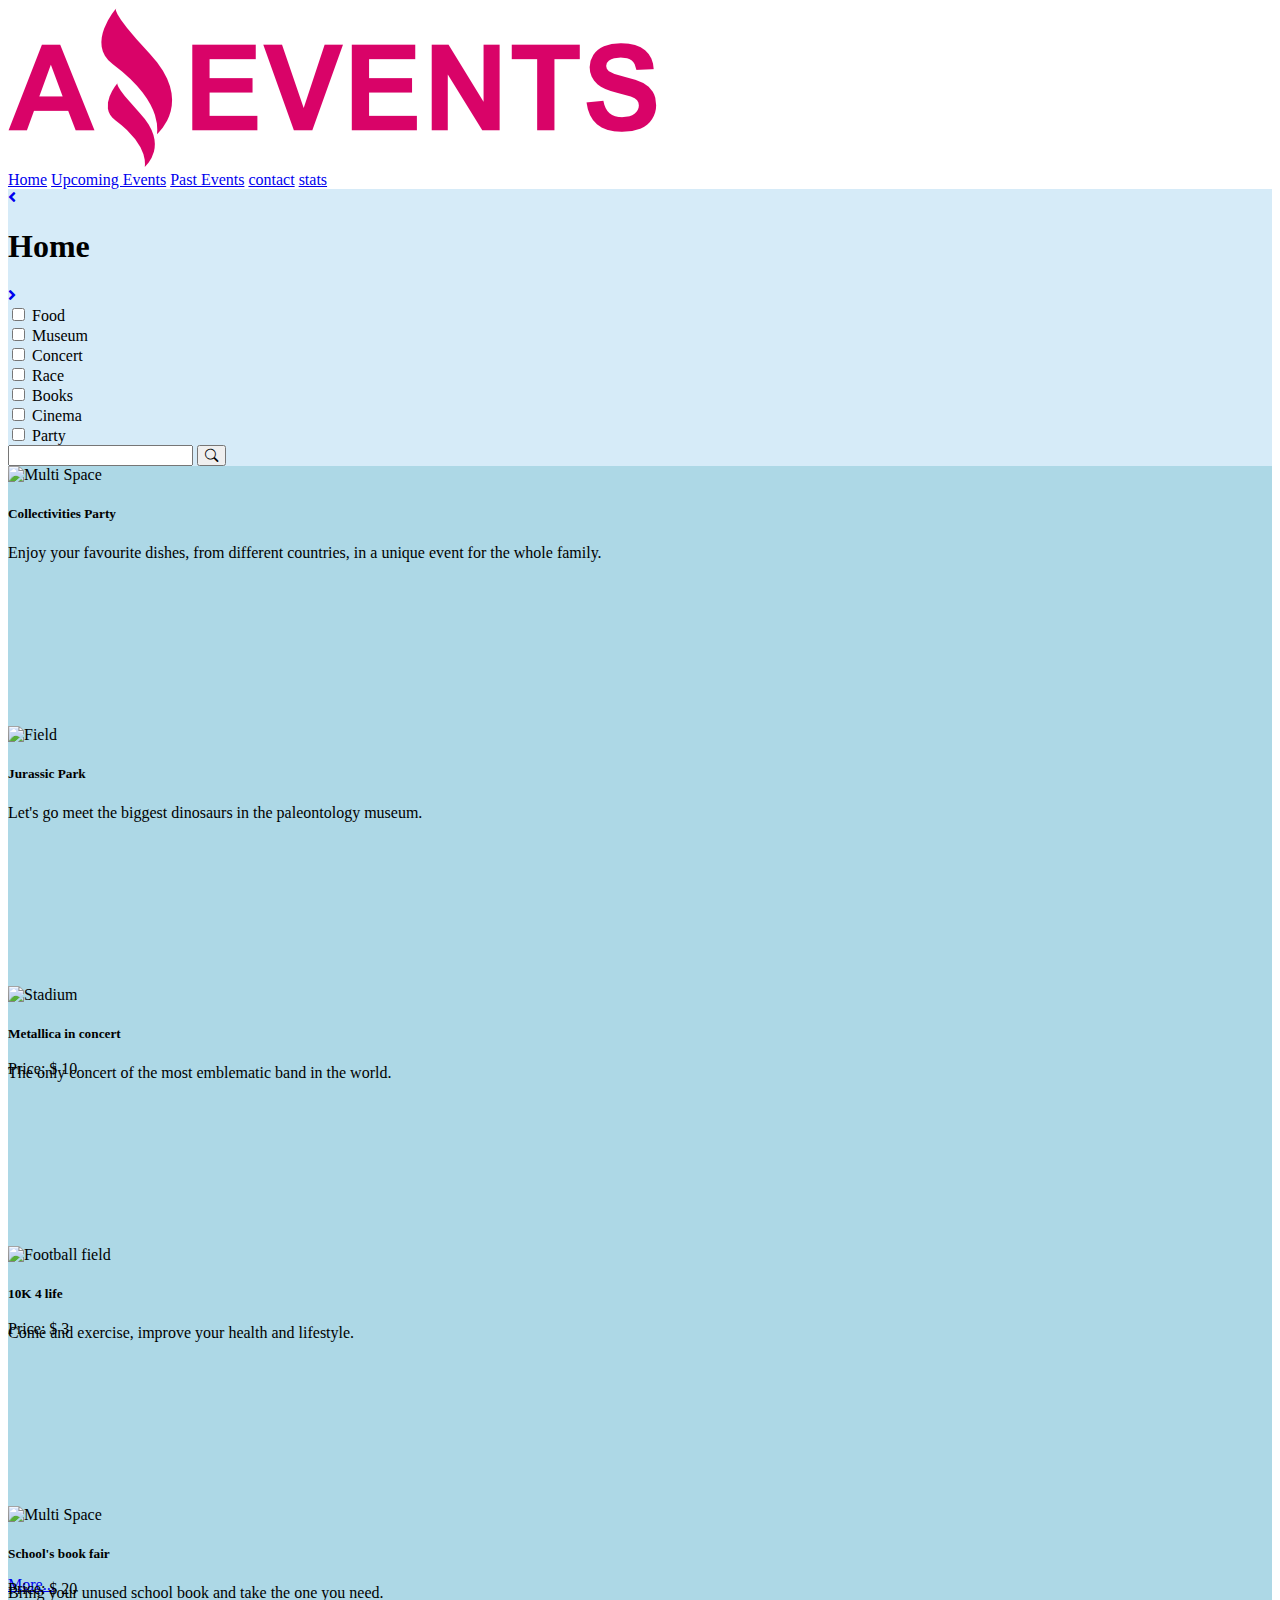
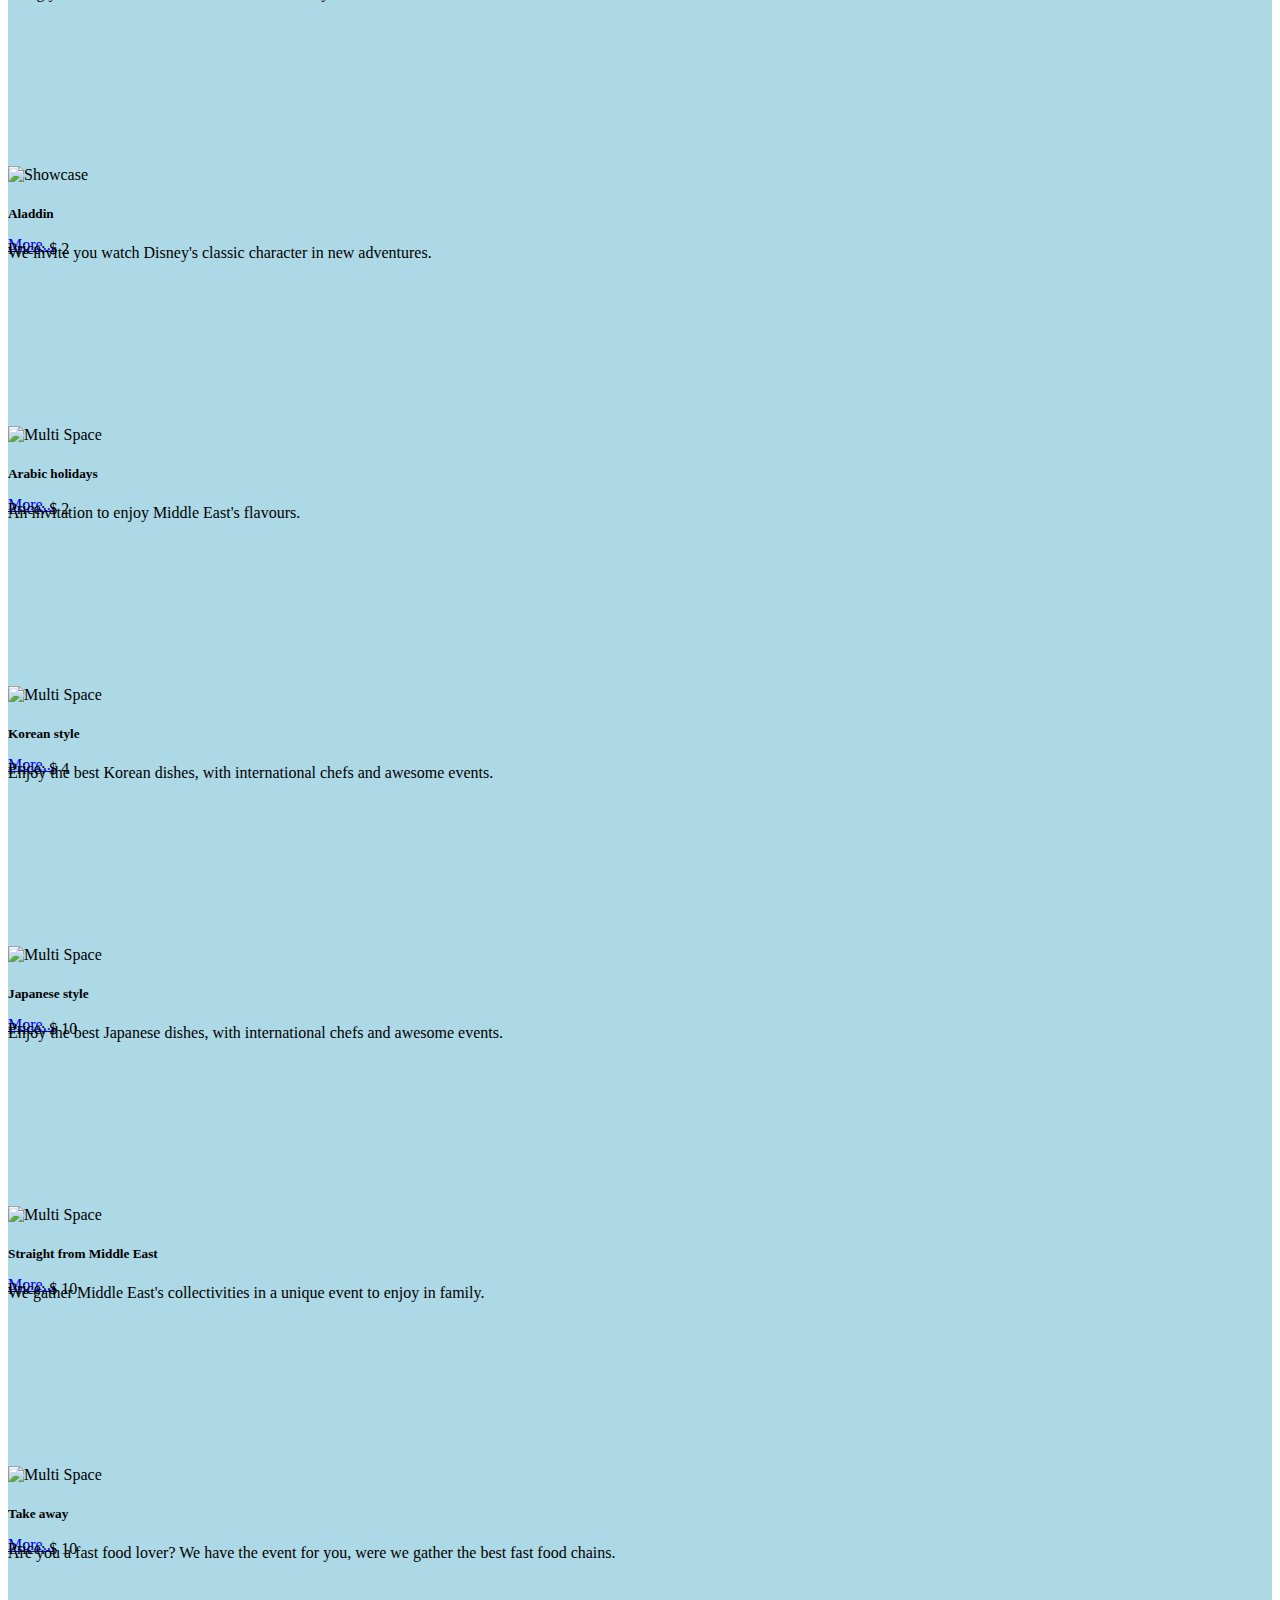
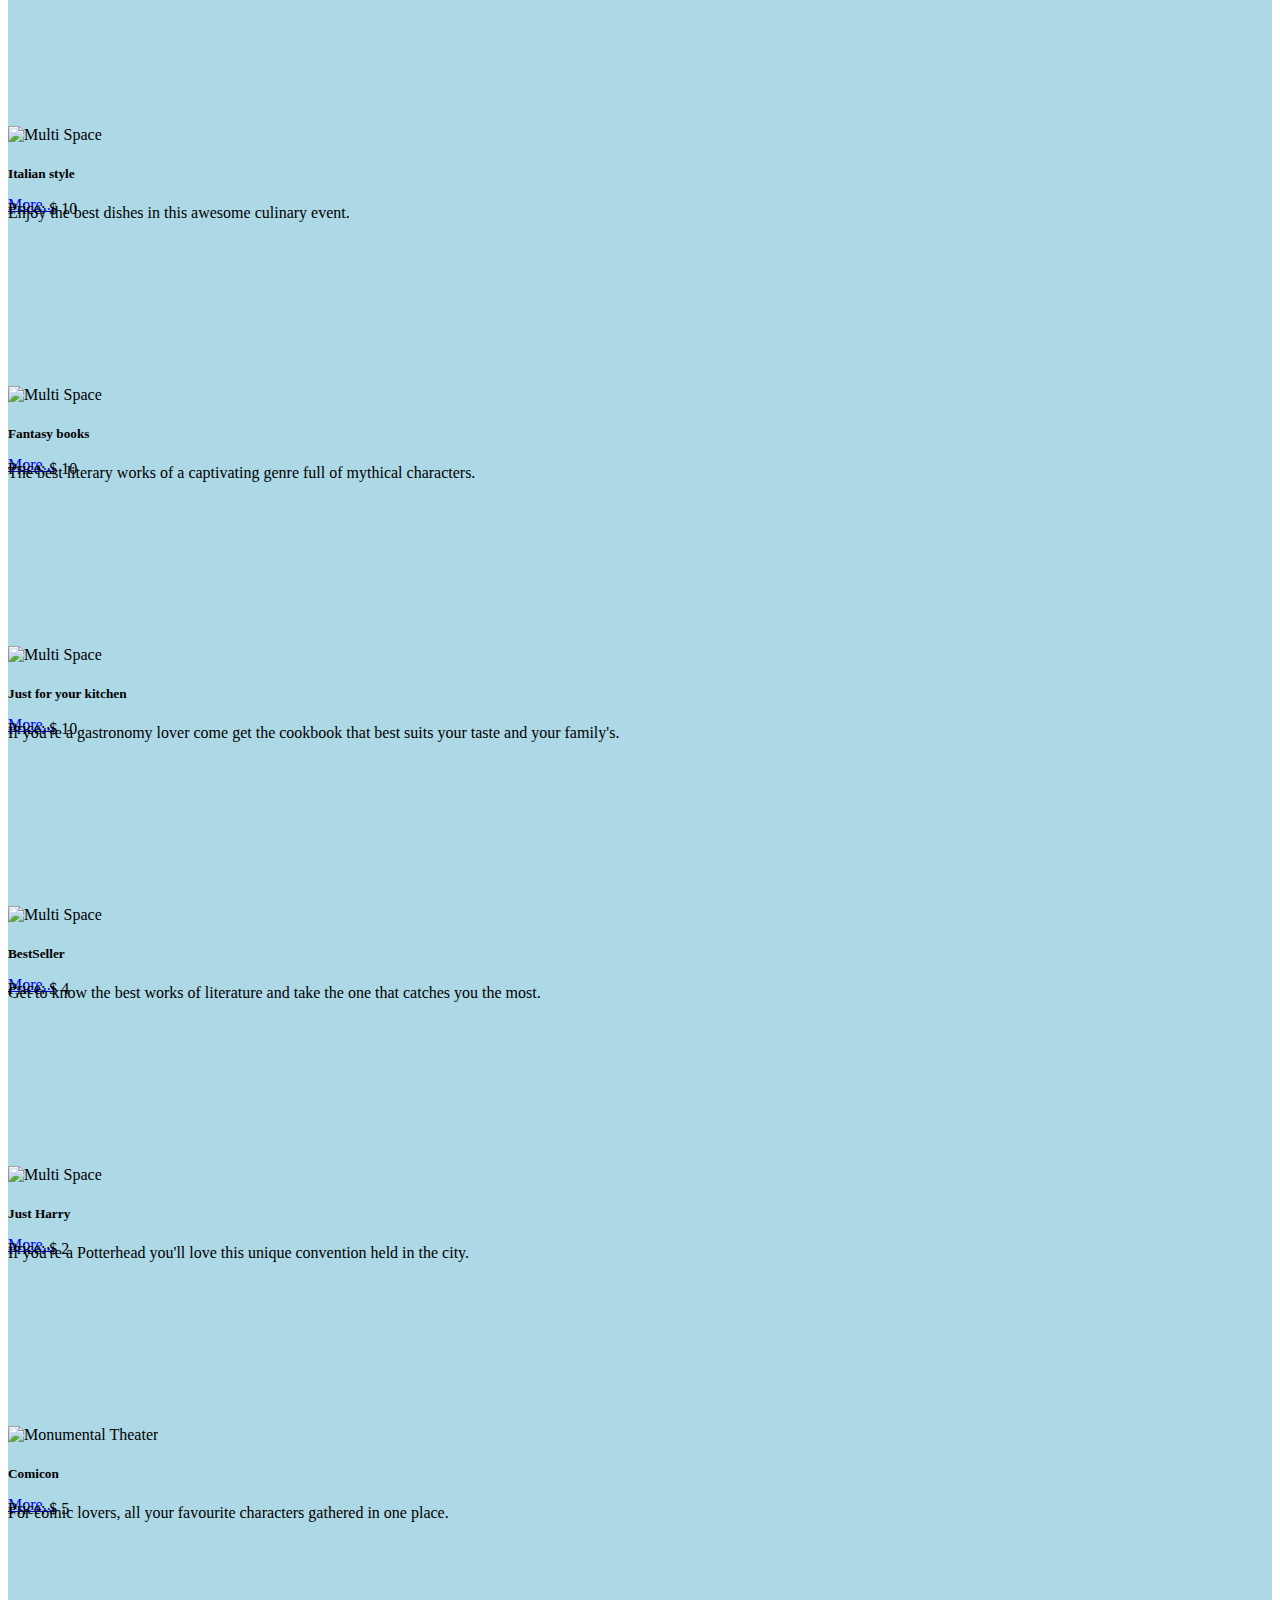
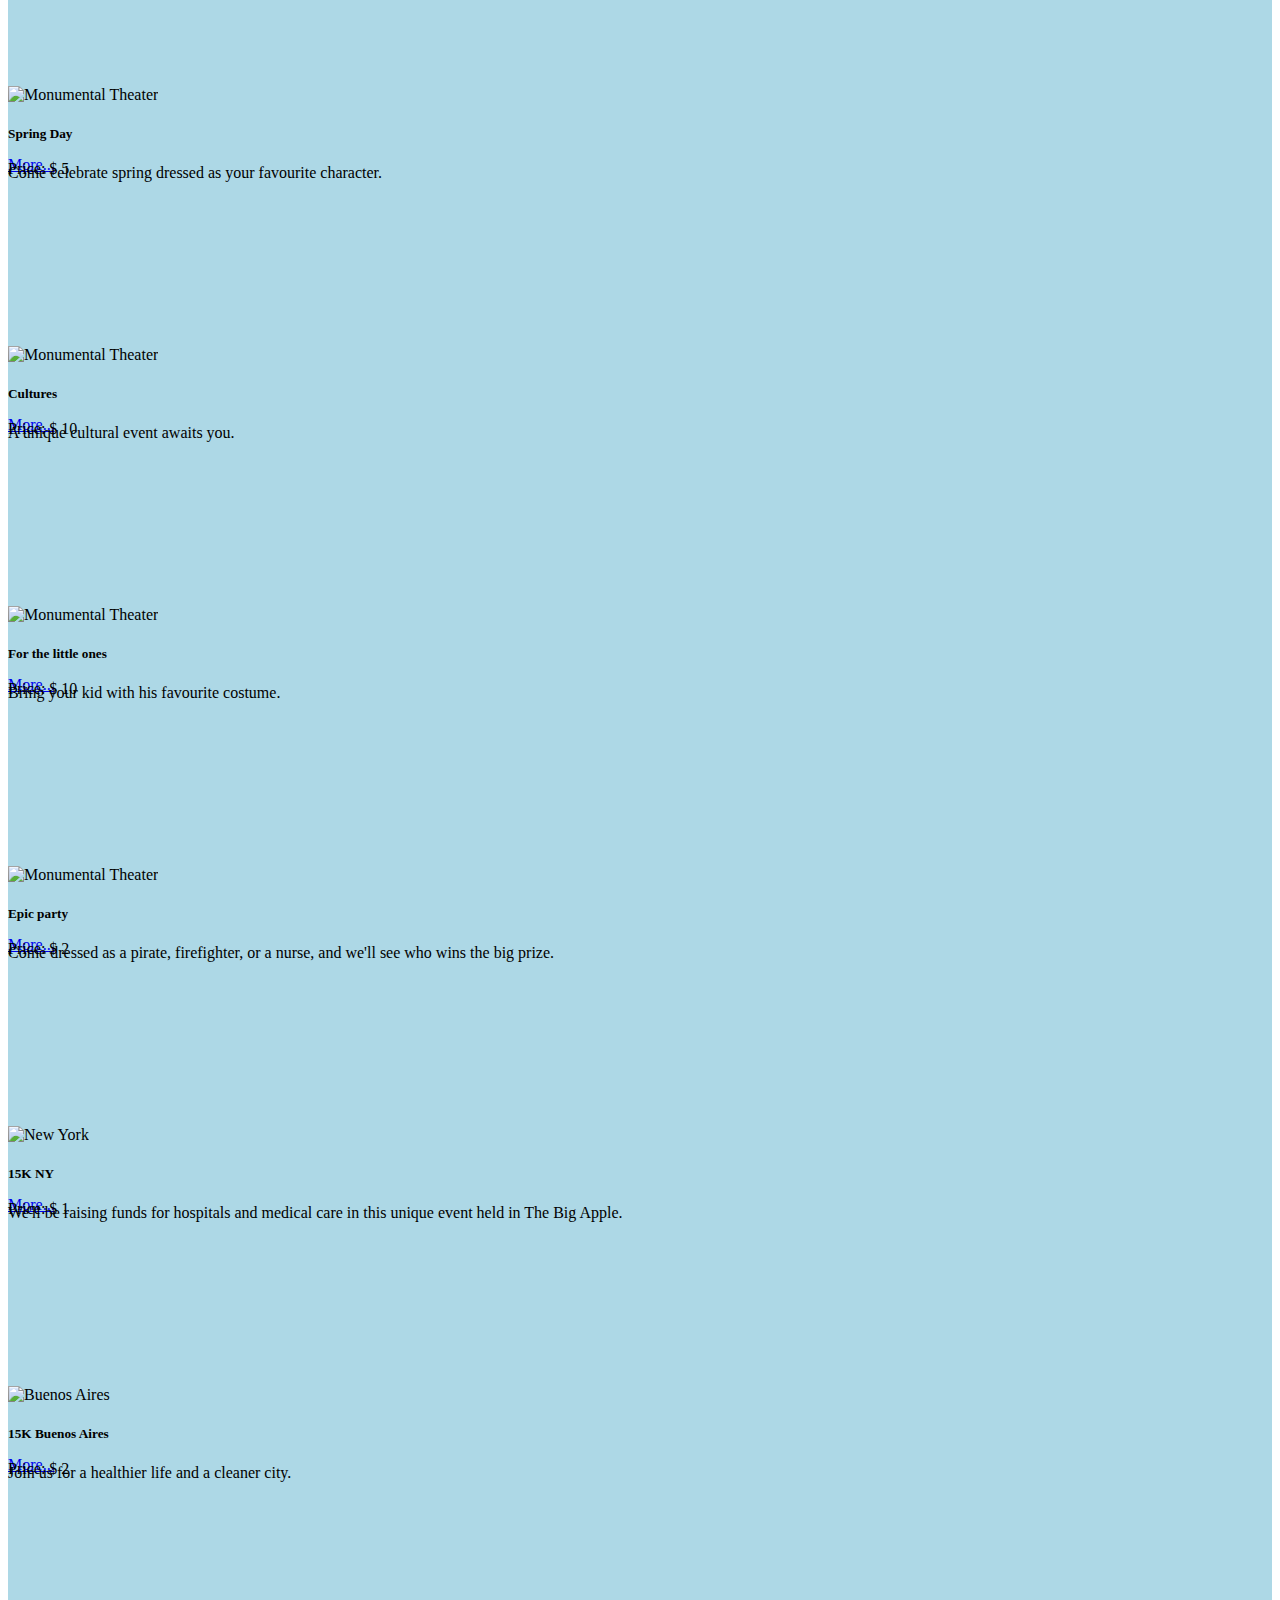
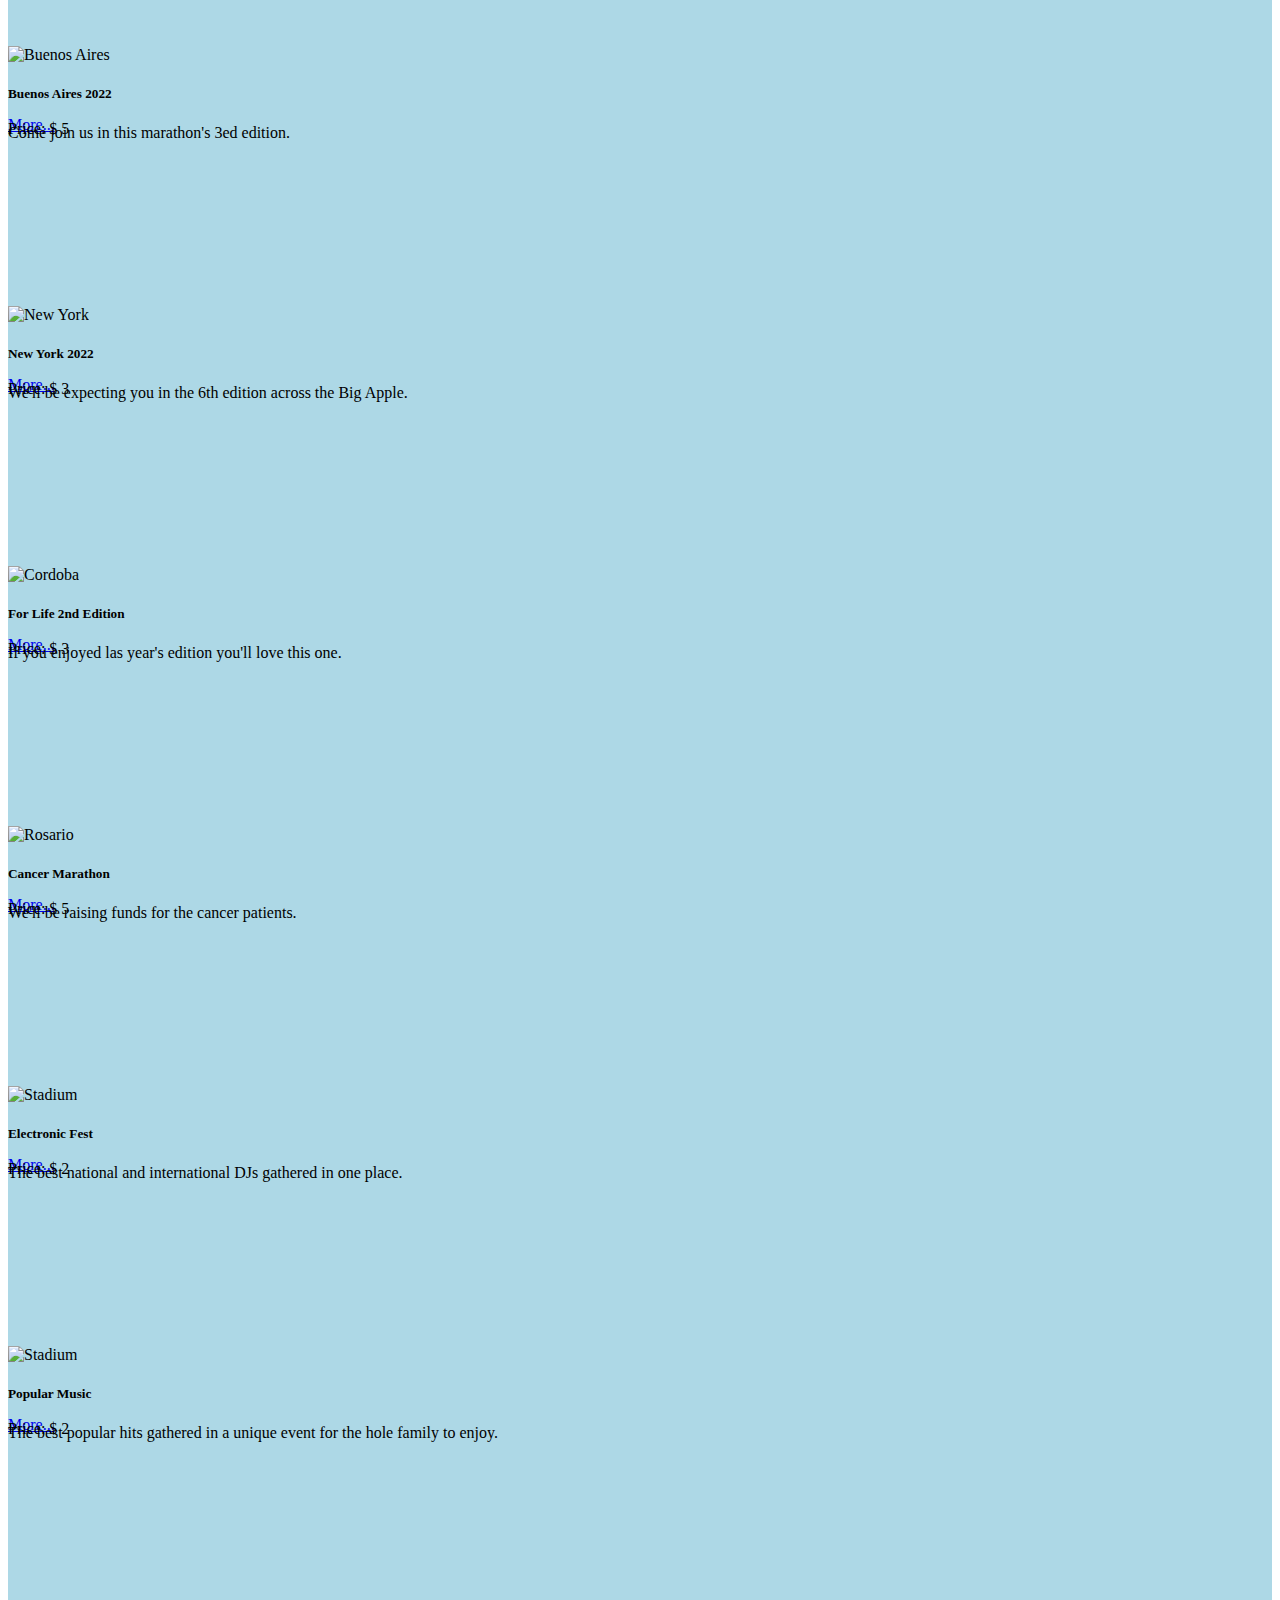
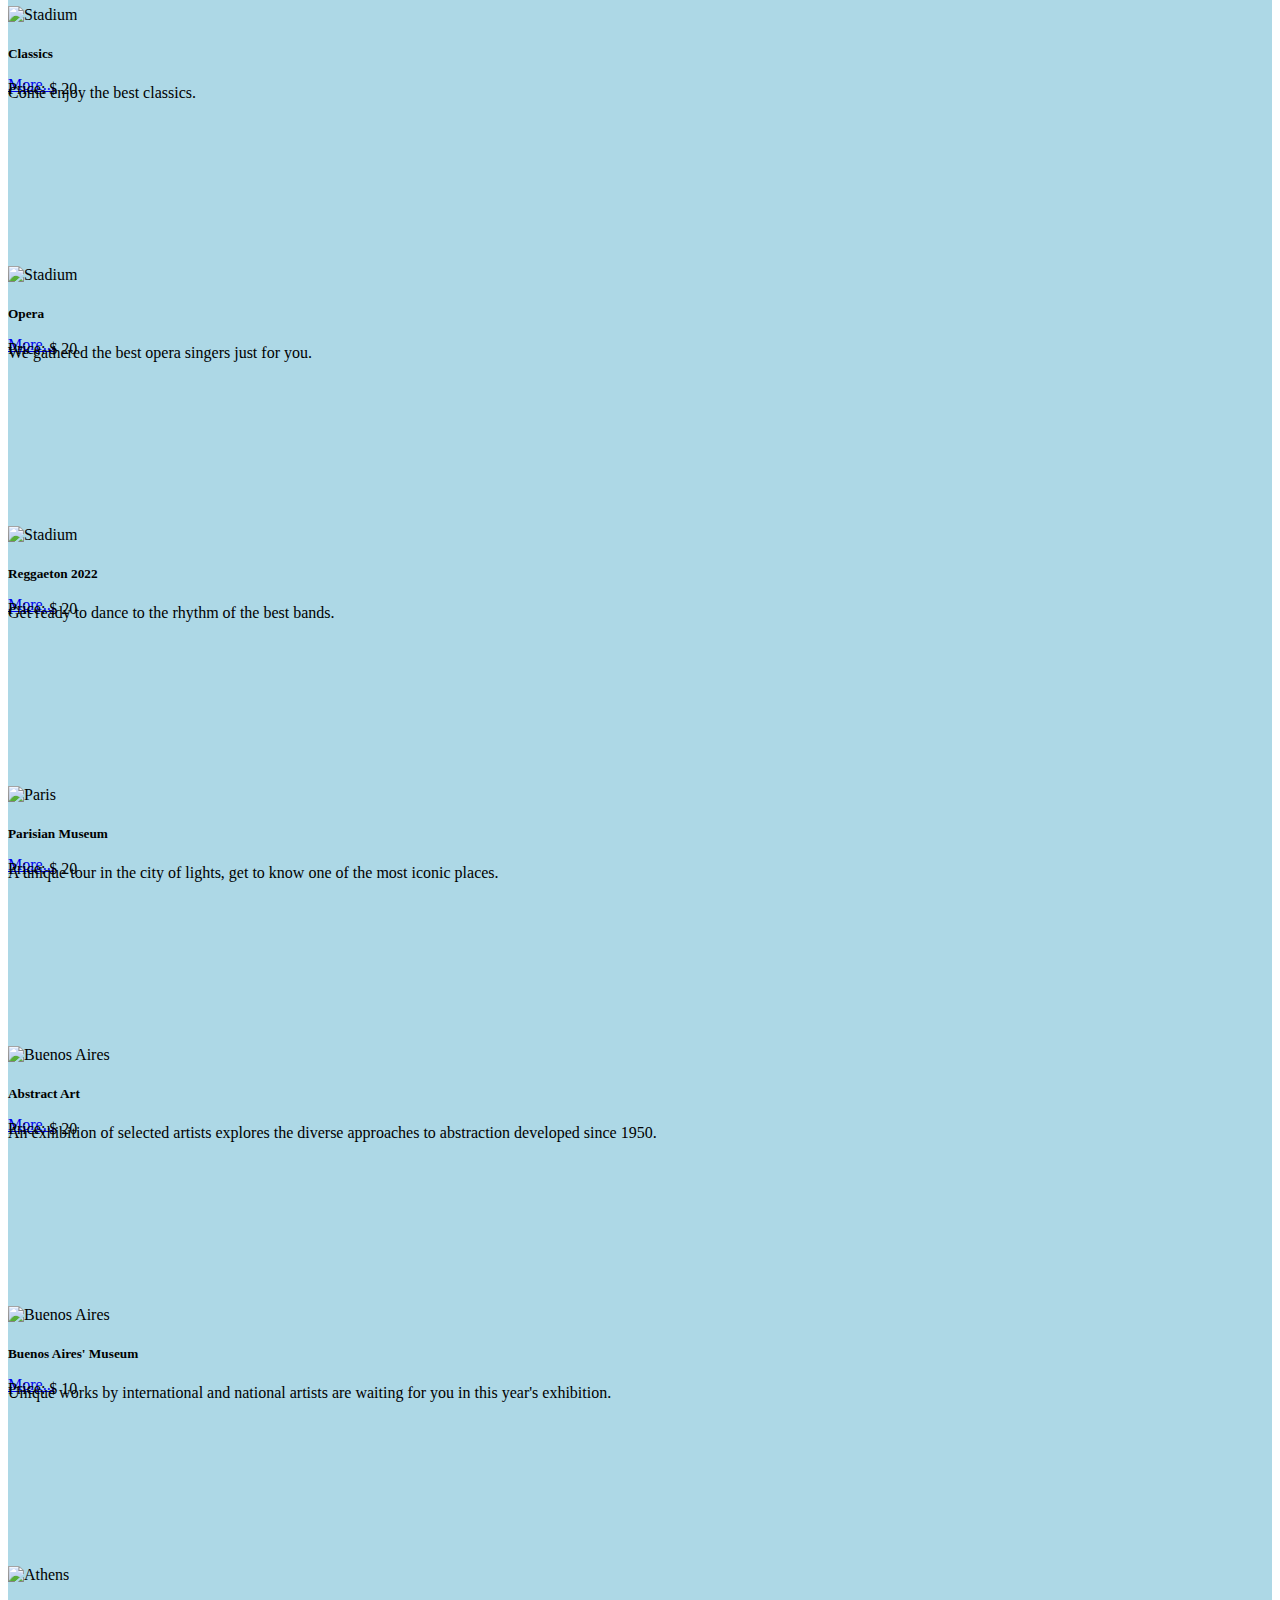
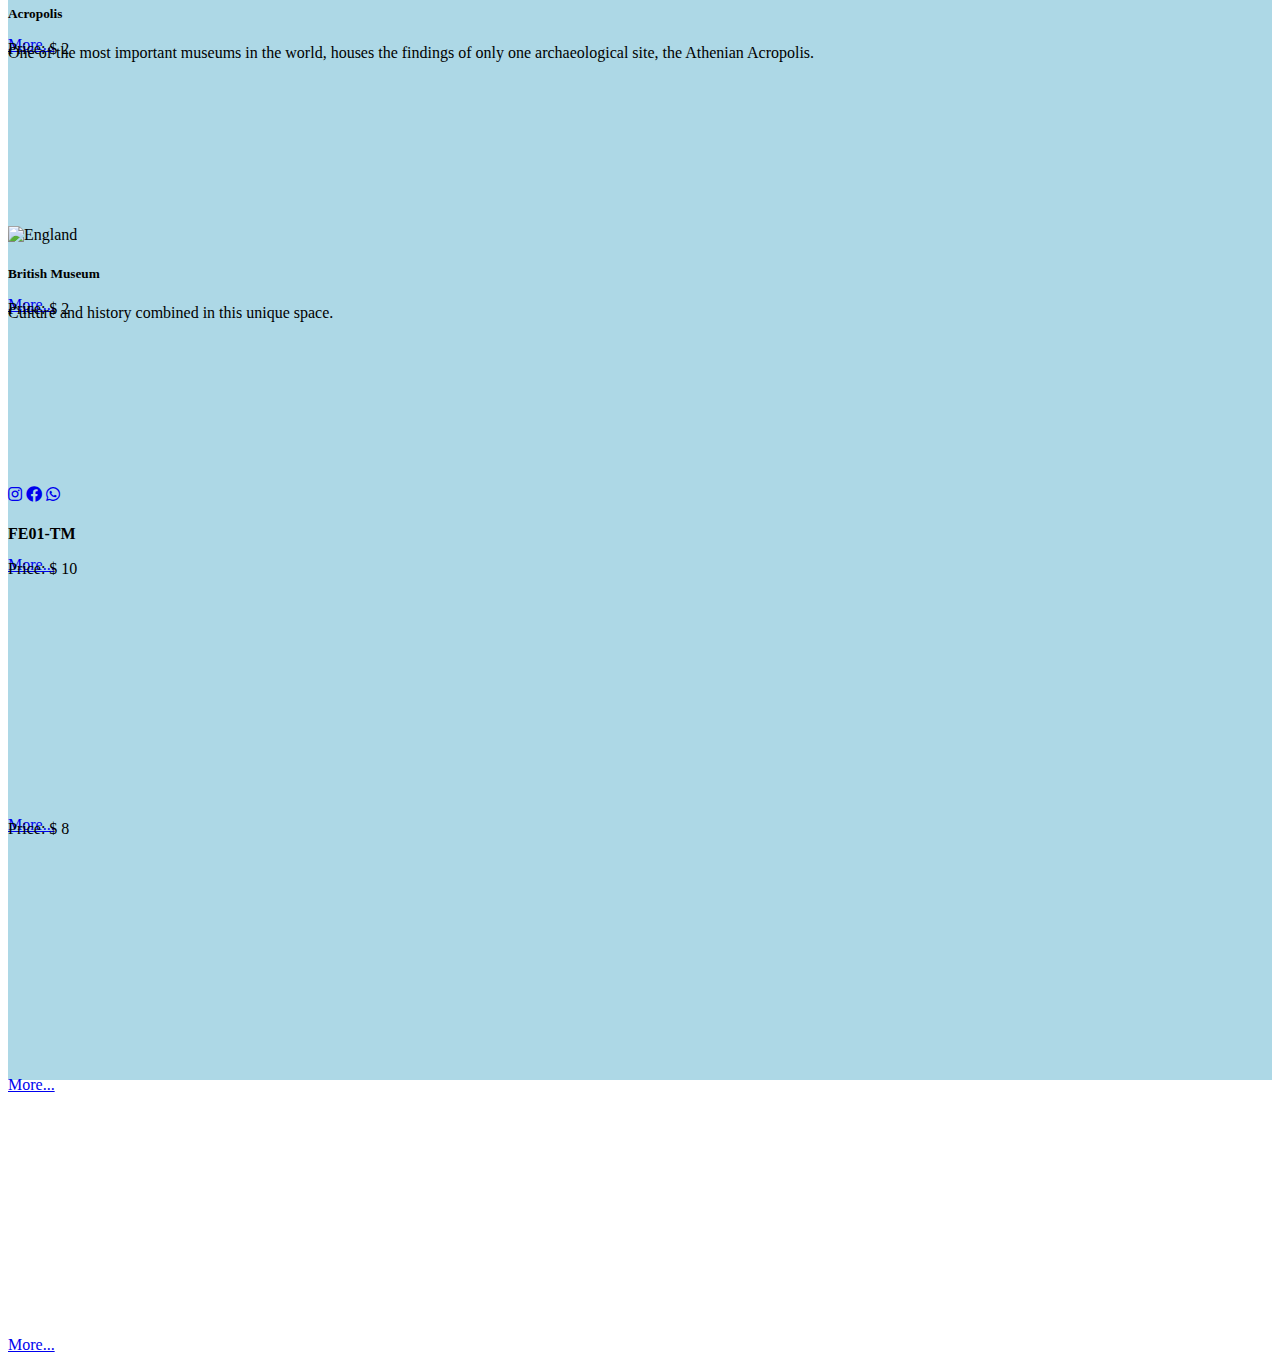
==== commit 546e649e: "filtro por categorias  y details" ====
--- a/index.html
+++ b/index.html
@@ -66,8 +66,8 @@
     <script src="https://cdn.jsdelivr.net/npm/bootstrap@5.3.0-alpha1/dist/js/bootstrap.bundle.min.js"
         integrity="sha384-w76AqPfDkMBDXo30jS1Sgez6pr3x5MlQ1ZAGC+nuZB+EYdgRZgiwxhTBTkF7CXvN"
         crossorigin="anonymous"></script>
+    <script src="./assets/script/data.js"></script>
     <script src="./assets/script/index.js"></script>
-    <script src="./assets/script/data.js"></script>
 </body>
 
 </html>--- a/assets/styles/style.css
+++ b/assets/styles/style.css
@@ -34,6 +34,10 @@
     object-fit: cover;
 }
 
+.filtro {
+    display: none;
+}
+
 @media (max-width: 620px) {
     div div label {
         font-size: 12px;
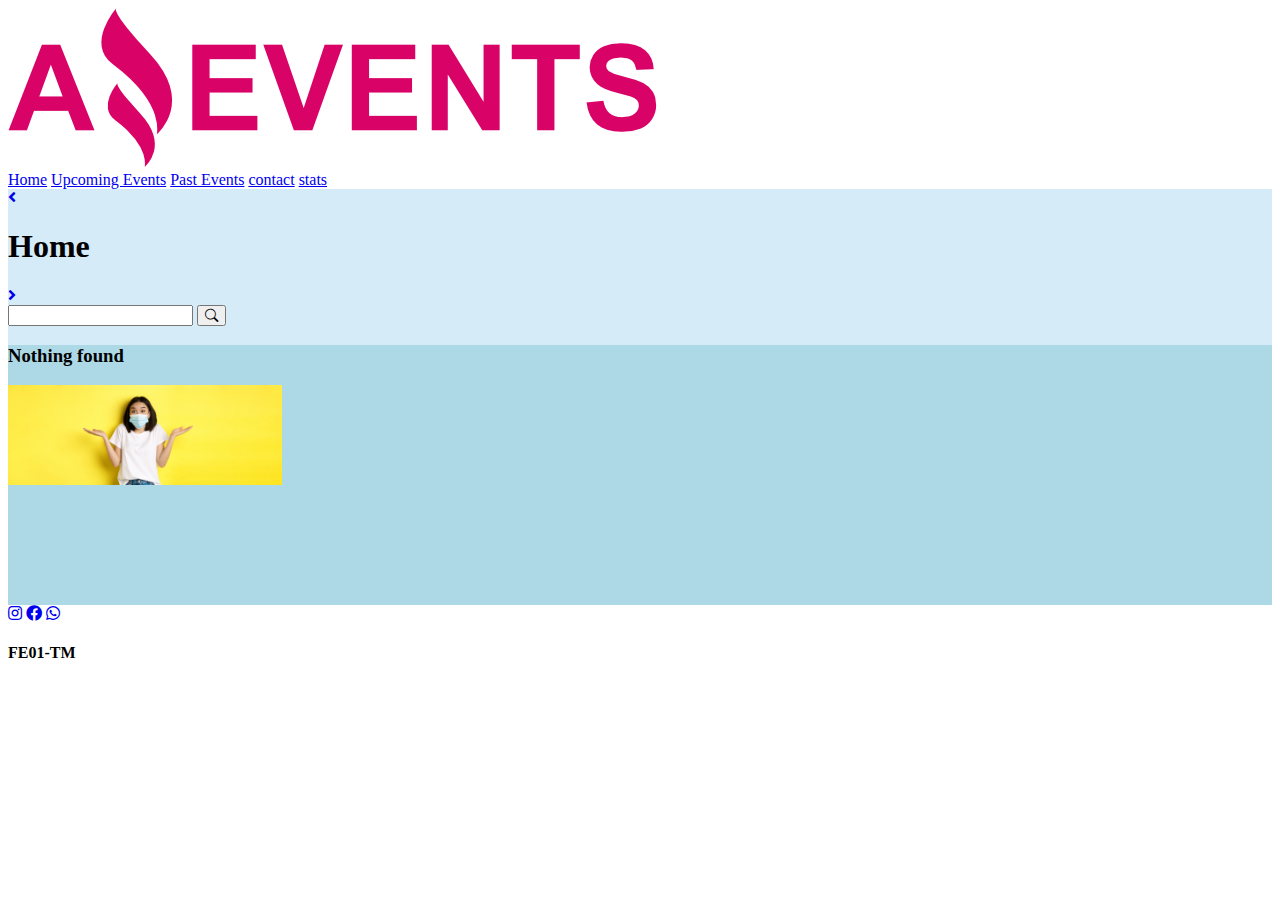
==== commit 83a2b6bc: "asynchrony done" ====
--- a/index.html
+++ b/index.html
@@ -66,7 +66,7 @@
     <script src="https://cdn.jsdelivr.net/npm/bootstrap@5.3.0-alpha1/dist/js/bootstrap.bundle.min.js"
         integrity="sha384-w76AqPfDkMBDXo30jS1Sgez6pr3x5MlQ1ZAGC+nuZB+EYdgRZgiwxhTBTkF7CXvN"
         crossorigin="anonymous"></script>
-    <script src="./assets/script/data.js"></script>
+    <!-- <script src="./assets/script/data.js"></script> -->
     <script src="./assets/script/index.js"></script>
 </body>
 
--- a/assets/styles/style.css
+++ b/assets/styles/style.css
@@ -38,6 +38,14 @@
     display: none;
 }
 
+.custom-color-upcoming-event {
+    background-color: lightyellow;
+}
+
+.custom-color-past-event {
+    background-color: lightgrey;
+}
+
 @media (max-width: 620px) {
     div div label {
         font-size: 12px;
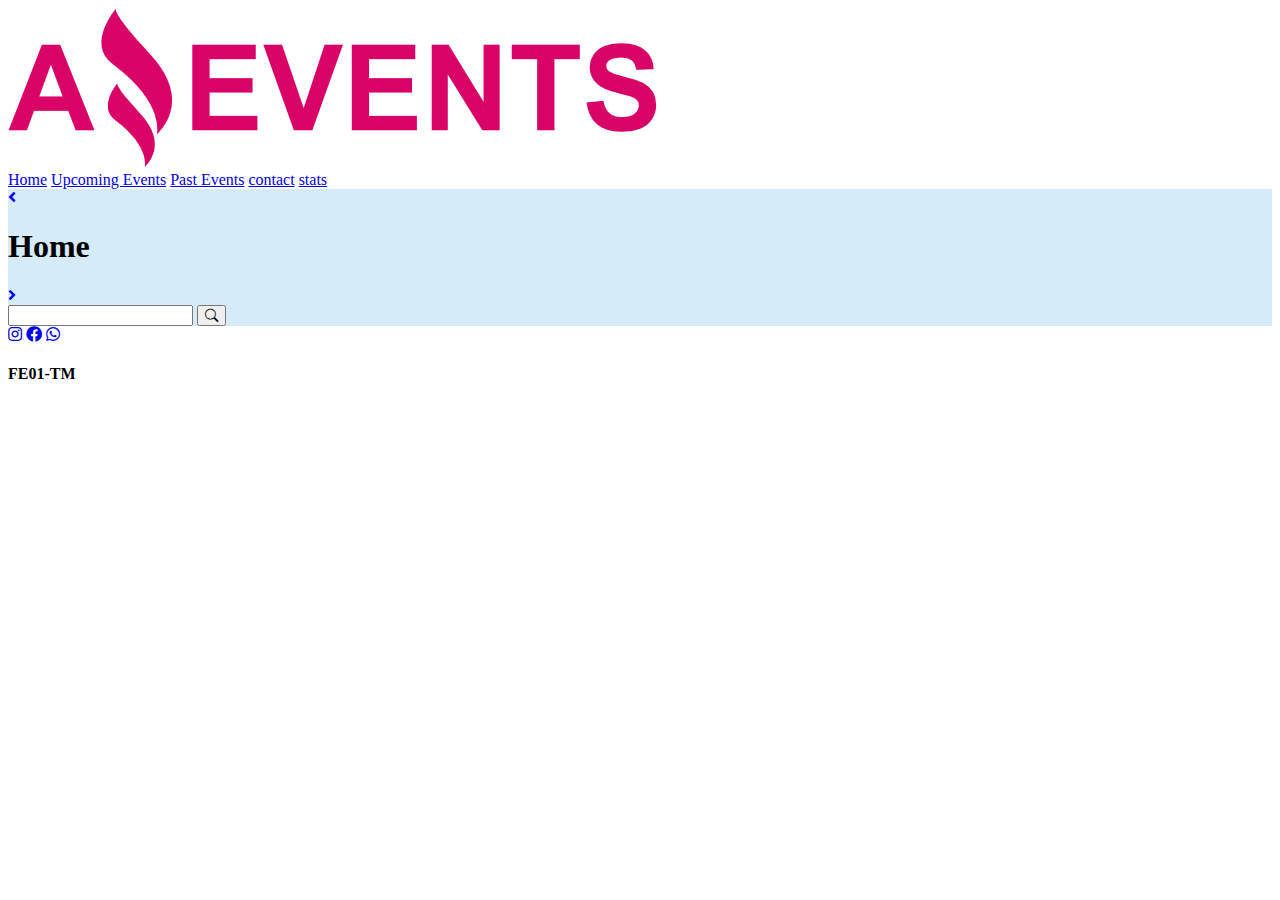
==== commit e2c01b97: "fitros cruzados en Home, Upcoming Events y Past Events" ====
--- a/index.html
+++ b/index.html
@@ -42,7 +42,7 @@
         <!-- Search -->
         <div class="d-flex flex-column flex-lg-row  justify-content-between align-items-center p-5">
             <div id="categoriesMenu" class="d-flex justify-content-between align-items-center">
-
+                <!-- checkBoxes -->
             </div>
             <div class="d-flex justify-content-between align-items-center">
                 <input type="text" name="search" id="searchText">
--- a/assets/styles/style.css
+++ b/assets/styles/style.css
@@ -34,6 +34,13 @@
     object-fit: cover;
 }
 
+#details div img {
+    /* height: 25vh; */
+    object-fit: cover;
+}
+
+
+
 .filtro {
     display: none;
 }
